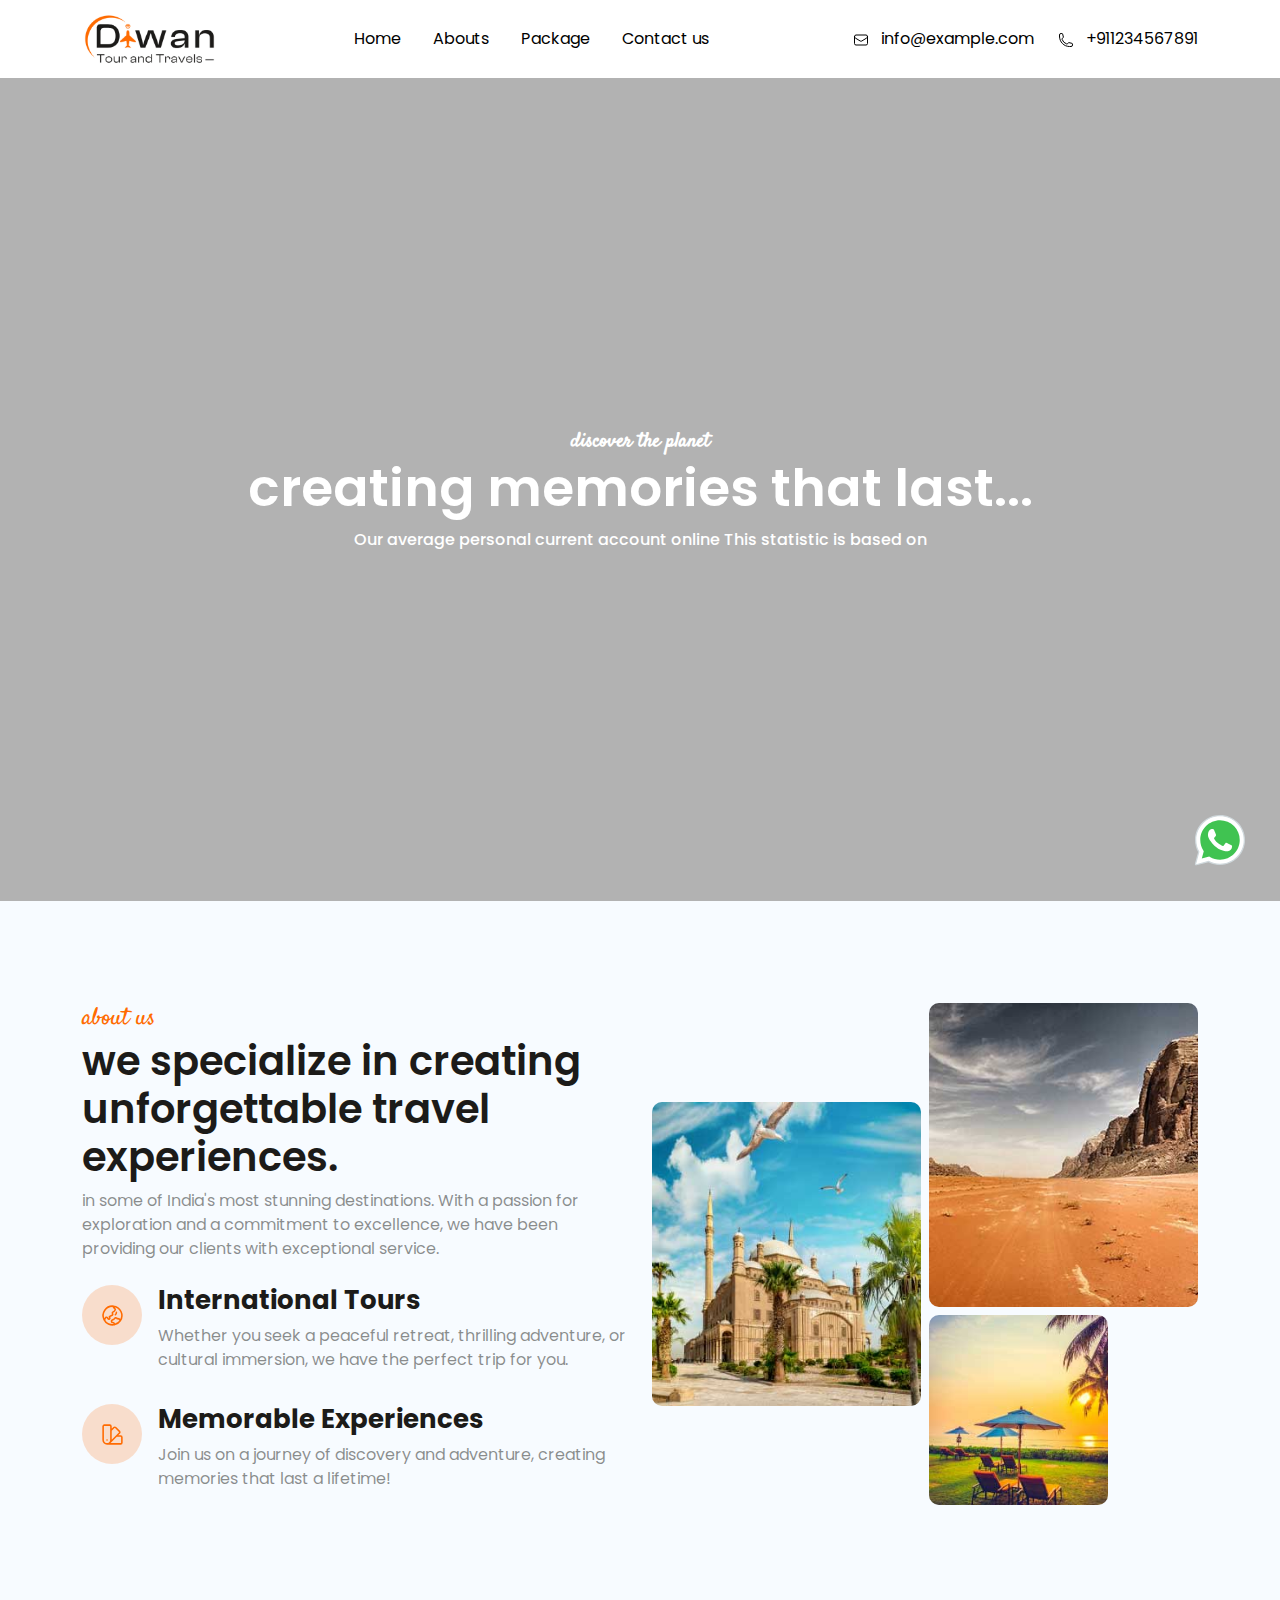
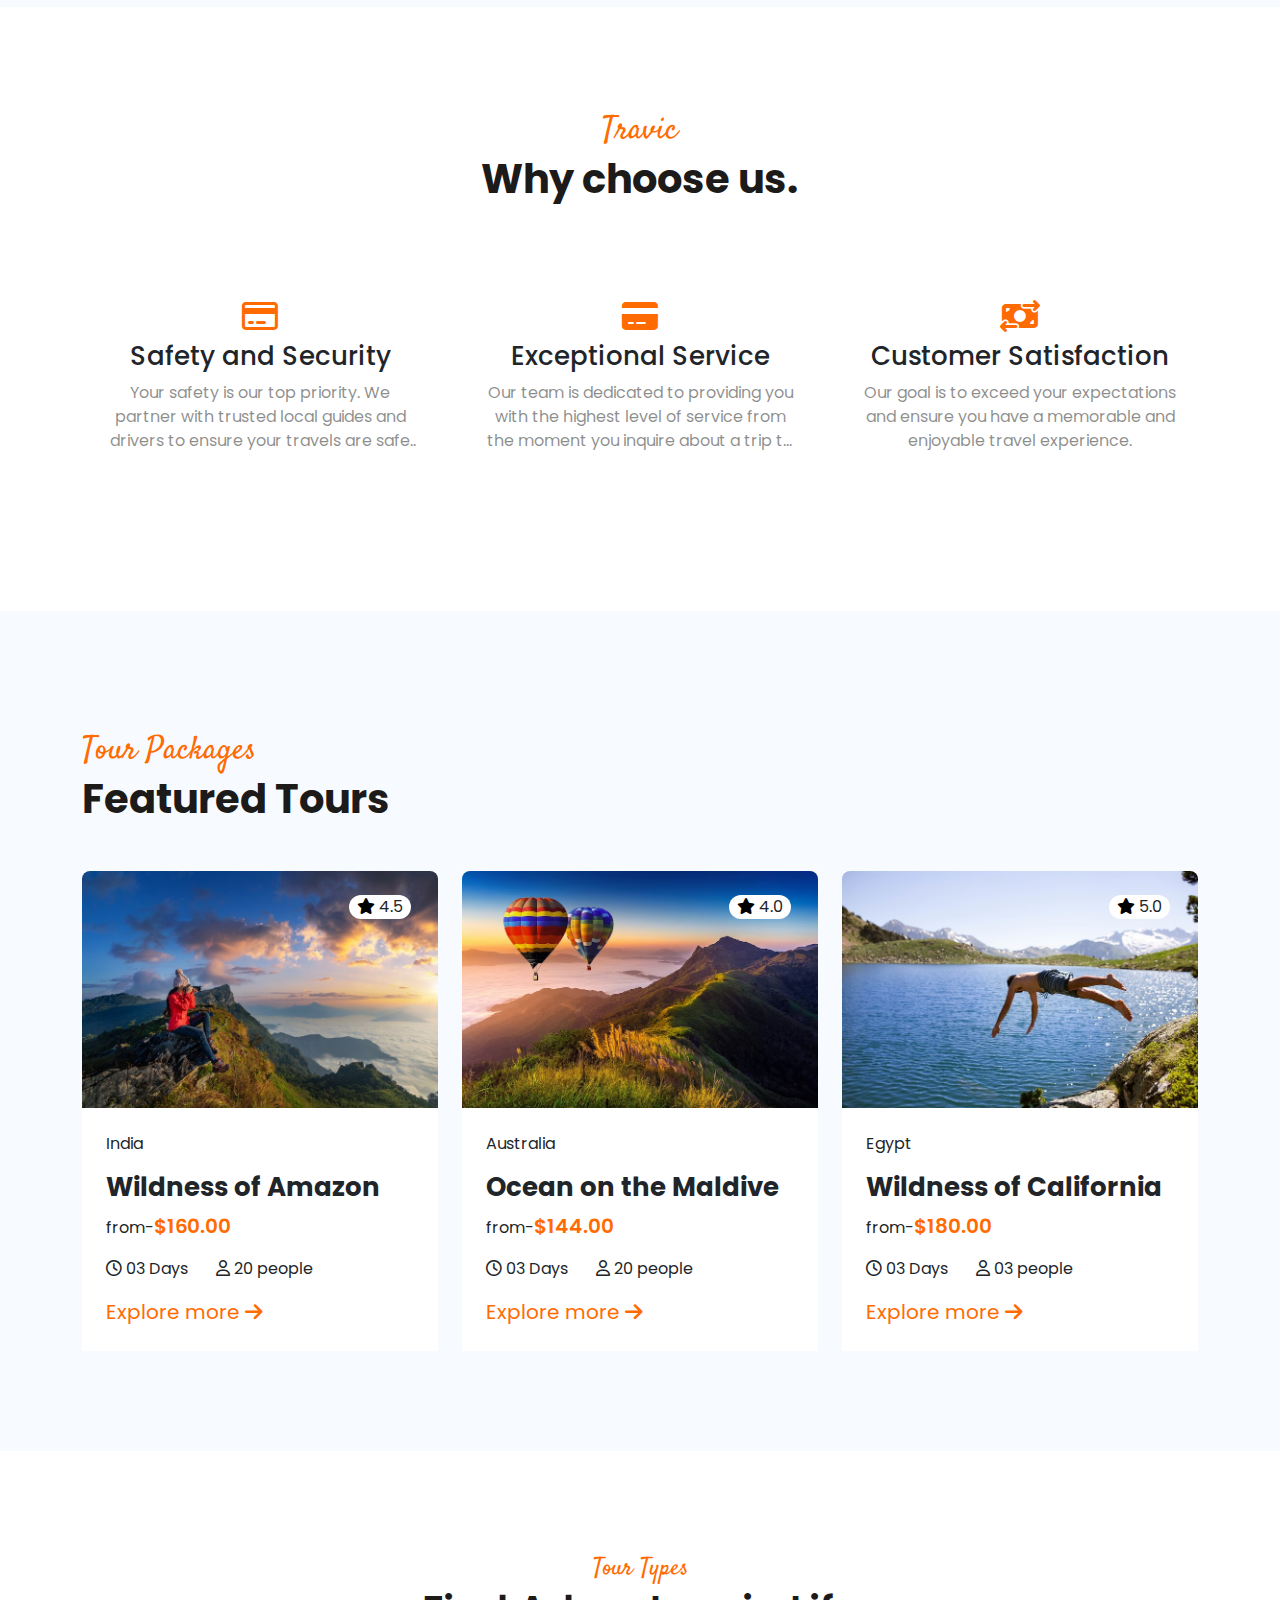
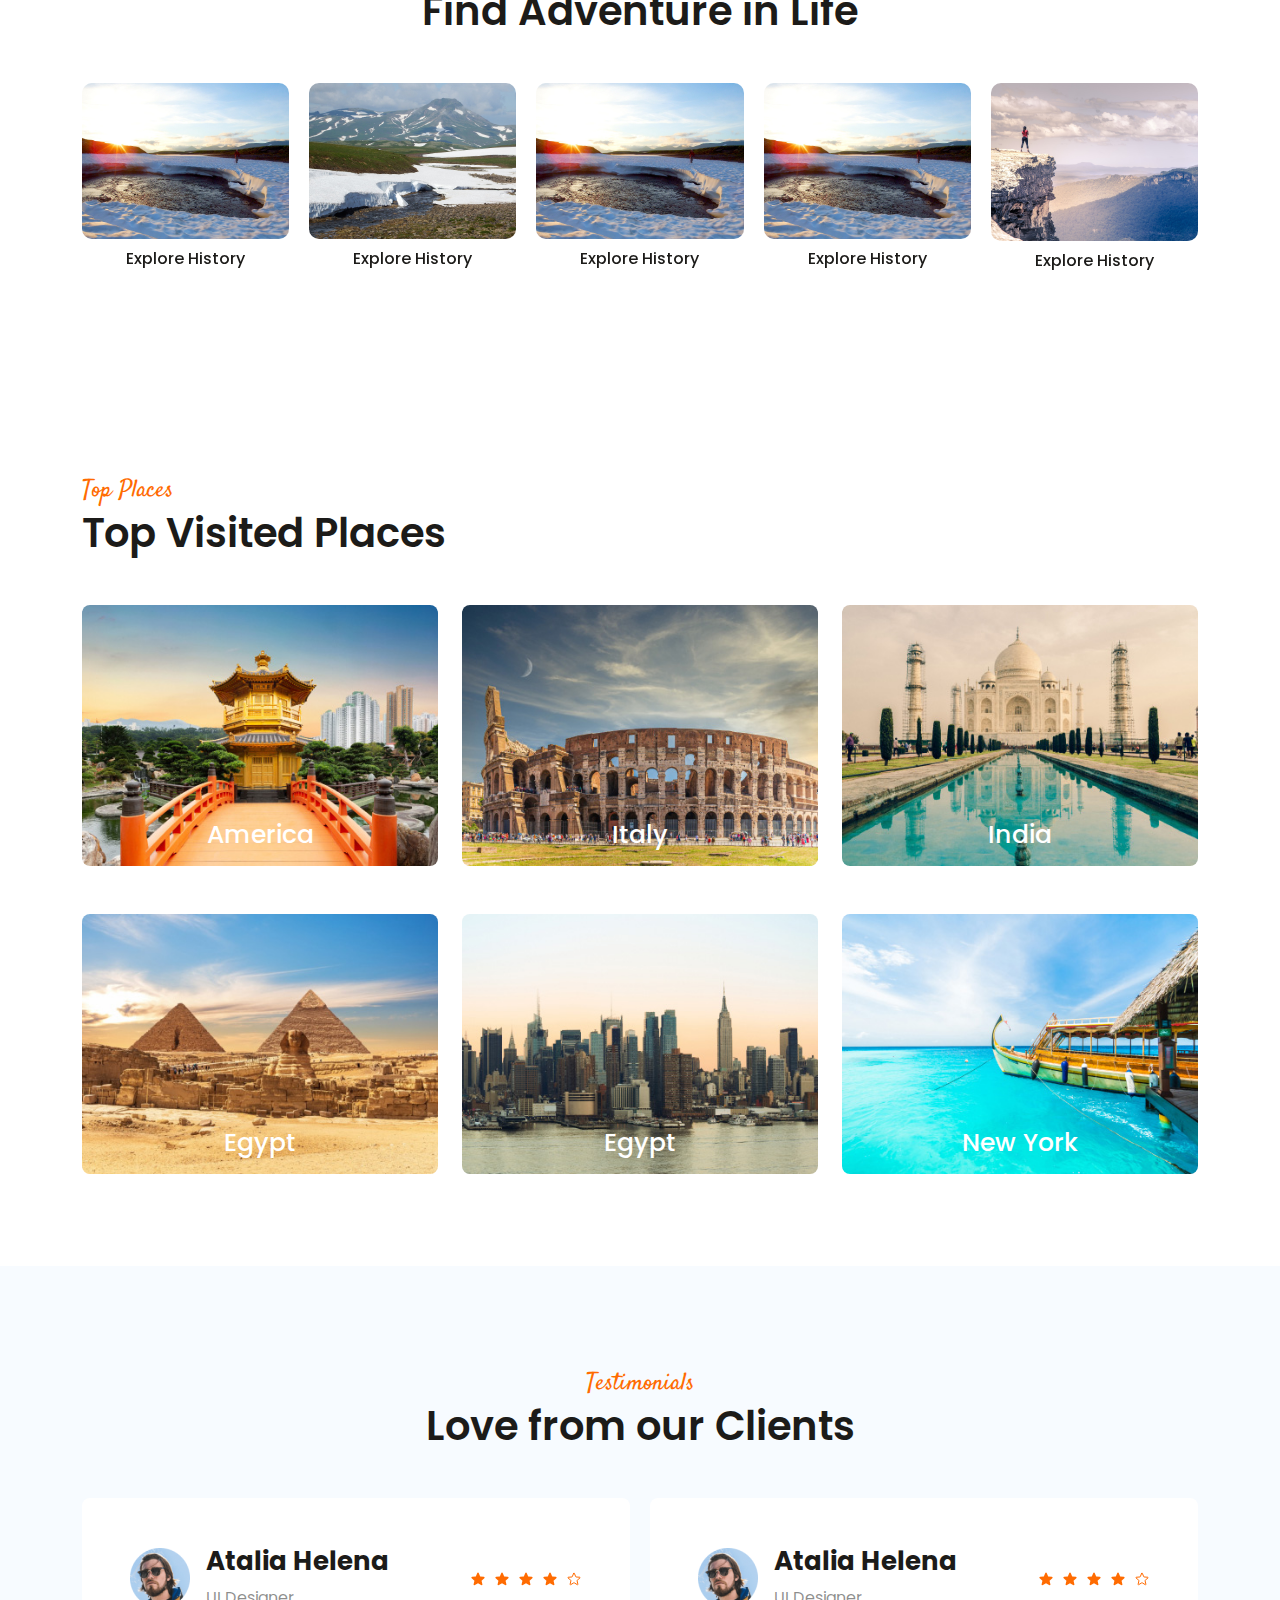
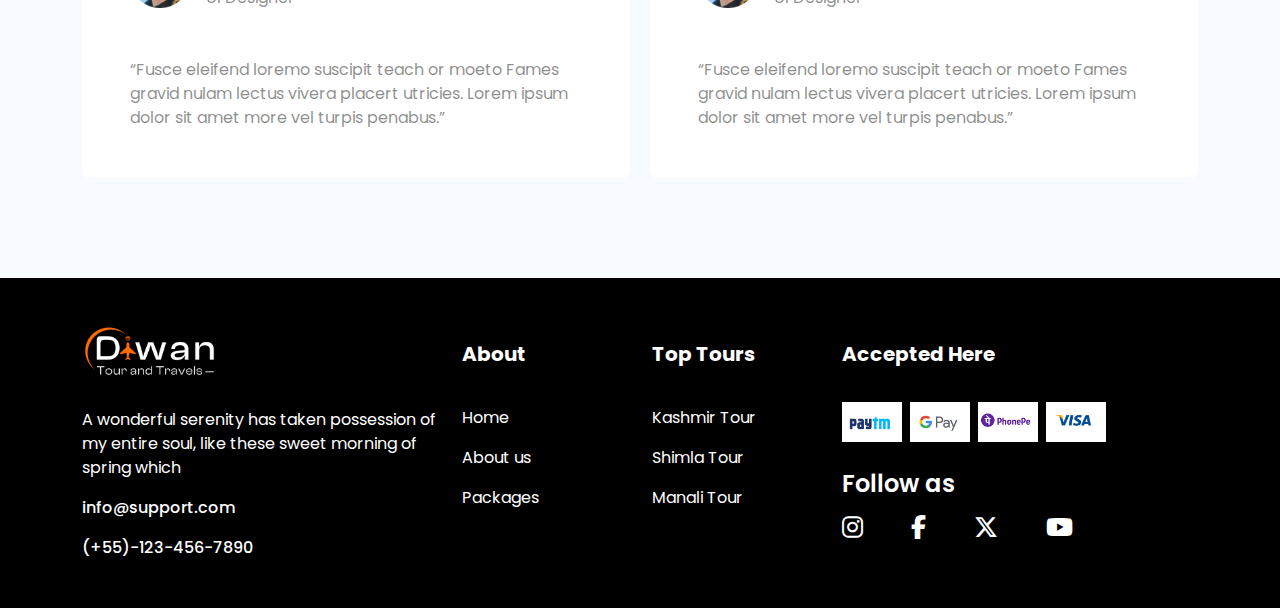
==== index.html @ 0f327048 "paid-work" ====
<!DOCTYPE html>
<html>
  <head>
    <meta charset="UTF-8" />
    <meta name="viewport" content="width=device-width, initial-scale=1.0" />
    <meta name="description" content="tour & travle" />
    <title>Tour & travle</title>
    <link rel="stylesheet" href="css/bootstrap.min.css" />
    <link rel="stylesheet" href="css/style.css" />
    <link
      rel="stylesheet"
      href="https://cdn.jsdelivr.net/npm/swiper@11/swiper-bundle.min.css"
    />
    <link rel="preconnect" href="https://fonts.googleapis.com" />
    <link rel="preconnect" href="https://fonts.gstatic.com" crossorigin />
    <link
      href="https://fonts.googleapis.com/css2?family=Poppins:ital,wght@0,100;0,200;0,300;0,400;0,500;0,600;0,700;0,800;0,900;1,100;1,200;1,300;1,400;1,500;1,600;1,700;1,800;1,900&family=Satisfy&display=swap"
      rel="stylesheet"
    />

    <link
      rel="stylesheet"
      href="https://cdnjs.cloudflare.com/ajax/libs/font-awesome/6.4.2/css/all.min.css"
    />
    <link rel="icon" href="images/fevicon.png" />
  </head>
  <body>
    <!-- header start -->
    <header class="position-sticky top-0 z-3 bg-white">
      <div class="container">
        <nav class="navbar navbar-expand-lg navbar-light p-0">
          <a class="navbar-brand" href=".">
            <img
              src="images/Diwan-Tour-and-travels-Final-Logo.jpg"
              alt="Your Logo"
              class="logo"
            />
          </a>
          <button
            class="navbar-toggler"
            type="button"
            data-bs-toggle="collapse"
            data-bs-target="#navbarNav"
            aria-controls="navbarNav"
            aria-expanded="false"
            aria-label="Toggle navigation"
          >
            <span class="navbar-toggler-icon bg-white"></span>
          </button>
          <div
            class="collapse navbar-collapse justify-content-end"
            id="navbarNav"
          >
            <ul class="navbar-nav mx-auto column-gap-3">
              <li class="nav-item navi-focu">
                <a
                  class="nav-link fs-6 py-lg-4 py-3 text-black text-hov-ora"
                  href="."
                  >Home</a
                >
              </li>
              <li class="nav-item navi-focu">
                <a
                  class="nav-link fs-6 py-lg-4 py-3 text-black text-hov-ora"
                  href="./about-us.html"
                  >Abouts</a
                >
              </li>
              <li class="nav-item navi-focu">
                <a
                  class="nav-link fs-6 py-lg-4 py-3 text-black text-hov-ora"
                  href="./package.html"
                  >Package</a
                >
              </li>
              <li class="nav-item navi-focu">
                <a
                  class="nav-link fs-6 py-lg-4 py-3 text-black text-hov-ora"
                  href="./contact.html"
                  >Contact us</a
                >
              </li>
            </ul>
            <a href="#" class="text-black fs-6 ps-lg-4 ps-3 text-hov-ora"
              ><svg
                data-slot="icon"
                fill="none"
                stroke-width="1.5"
                stroke="currentColor"
                viewBox="0 0 24 24"
                xmlns="http://www.w3.org/2000/svg"
                width="16"
                height="16"
                aria-hidden="true"
                class="me-2"
              >
                <path
                  stroke-linecap="round"
                  stroke-linejoin="round"
                  d="M21.75 6.75v10.5a2.25 2.25 0 0 1-2.25 2.25h-15a2.25 2.25 0 0 1-2.25-2.25V6.75m19.5 0A2.25 2.25 0 0 0 19.5 4.5h-15a2.25 2.25 0 0 0-2.25 2.25m19.5 0v.243a2.25 2.25 0 0 1-1.07 1.916l-7.5 4.615a2.25 2.25 0 0 1-2.36 0L3.32 8.91a2.25 2.25 0 0 1-1.07-1.916V6.75"
                ></path>
              </svg>
              info@example.com</a
            >
            <a href="#" class="text-black fs-6 ps-lg-4 ps-3 text-hov-ora"
              ><svg
                xmlns="http://www.w3.org/2000/svg"
                fill="none"
                viewBox="0 0 24 24"
                stroke-width="1.5"
                stroke="currentColor"
                class="me-2"
                width="16"
                height="16"
              >
                <path
                  stroke-linecap="round"
                  stroke-linejoin="round"
                  d="M2.25 6.75c0 8.284 6.716 15 15 15h2.25a2.25 2.25 0 0 0 2.25-2.25v-1.372c0-.516-.351-.966-.852-1.091l-4.423-1.106c-.44-.11-.902.055-1.173.417l-.97 1.293c-.282.376-.769.542-1.21.38a12.035 12.035 0 0 1-7.143-7.143c-.162-.441.004-.928.38-1.21l1.293-.97c.363-.271.527-.734.417-1.173L6.963 3.102a1.125 1.125 0 0 0-1.091-.852H4.5A2.25 2.25 0 0 0 2.25 4.5v2.25Z"
                />
              </svg>
              +911234567891</a
            >
          </div>
        </nav>
      </div>
    </header>
    <!-- hero section start -->
    <section class="bg-img-1 position-relative">
      <div>
        <!-- <div class="swiper mySwiper">
          <div class="swiper-wrapper">
            <div class="swiper-slide">
              <div
                class="d-flex hei-100 justify-content-center align-items-center"
              >
                <div class="text-center">
                  <span class="fs-5 fw-semibold text-white"
                    >discover the planet</span
                  >
                  <p class="fs-50 fw-semibold mb-2 text-white">
                    creating memories that last...
                  </p>
                  <p class="fs-6 fw-medium mb-0 text-white">
                    Our average personal current account online This statistic
                    is based on
                  </p>
                </div>
              </div>
            </div>
            <div class="swiper-slide">
              <div
                class="d-flex hei-100 justify-content-center align-items-center"
              >
                <div class="text-center">
                  <span class="fs-5 fw-semibold text-white"
                    >discover the planet</span
                  >
                  <p class="fs-50 fw-semibold mb-2 text-white">
                    creating memories that last...
                  </p>
                  <p class="fs-6 fw-medium mb-0 text-white">
                    Our average personal current account online This statistic
                    is based on
                  </p>
                </div>
              </div>
            </div>
            <div class="swiper-slide">
              <div
                class="d-flex hei-100 justify-content-center align-items-center"
              >
                <div class="text-center">
                  <span class="fs-5 fw-semibold text-white"
                    >discover the planet</span
                  >
                  <p class="fs-50 fw-semibold mb-2 text-white">
                    creating memories that last...
                  </p>
                  <p class="fs-6 fw-medium mb-0 text-white">
                    Our average personal current account online This statistic
                    is based on
                  </p>
                </div>
              </div>
            </div>
            <div class="swiper-slide">
              <div
                class="d-flex hei-100 justify-content-center align-items-center"
              >
                <div class="text-center">
                  <span class="fs-5 fw-semibold text-white"
                    >discover the planet</span
                  >
                  <p class="fs-50 fw-semibold mb-2 text-white">
                    creating memories that last...
                  </p>
                  <p class="fs-6 fw-medium mb-0 text-white">
                    Our average personal current account online This statistic
                    is based on
                  </p>
                </div>
              </div>
            </div>
            <div class="swiper-slide">
              <div
                class="d-flex hei-100 justify-content-center align-items-center"
              >
                <div class="text-center">
                  <span class="fs-5 fw-semibold text-white"
                    >discover the planet</span
                  >
                  <p class="fs-50 fw-semibold mb-2 text-white">
                    creating memories that last...
                  </p>
                  <p class="fs-6 fw-medium mb-0 text-white">
                    Our average personal current account online This statistic
                    is based on
                  </p>
                </div>
              </div>
            </div>
          </div>
        </div> -->
        <div
          class="d-flex hei-100 justify-content-center align-items-center position-relative z-2"
        >
          <div class="text-center">
            <span class="fs-5 fw-semibold text-white second-font"
              >discover the planet</span
            >
            <h1 class="fw-semibold mb-2 text-white h1">
              creating memories that last...
            </h1>
            <p class="fs-6 fw-medium mb-0 text-white">
              Our average personal current account online This statistic is
              based on
            </p>
          </div>
        </div>
      </div>
    </section>
    <!-- section 2 start -->
    <section class="py-100 bg-blue">
      <div class="container">
        <div class="row align-items-center">
          <div class="col-xl-6 col-lg-6 col-md-6 col-sm-12 col-12">
            <p class="mb-0 fs-4 fw-normal pri-orange second-font">about us</p>
            <h2 class="h2 sec-black fw-semibold">
              we specialize in creating unforgettable travel experiences.
            </h2>
            <p class="sec-black-5 mb-0 fw-normal">
              in some of India's most stunning destinations. With a passion for
              exploration and a commitment to excellence, we have been providing
              our clients with exceptional service.
            </p>
            <div class="mt-4">
              <div class="d-flex gap-3">
                <div
                  class="cir-60 bg-ornage-6 text-center rounded-circle cir-hei col-4"
                >
                  <svg
                    xmlns="http://www.w3.org/2000/svg"
                    fill="none"
                    viewBox="0 0 24 24"
                    stroke-width="1.5"
                    stroke="currentColor"
                    width="25"
                    height="25"
                    class="pri-orange"
                  >
                    <path
                      stroke-linecap="round"
                      stroke-linejoin="round"
                      d="M12.75 3.03v.568c0 .334.148.65.405.864l1.068.89c.442.369.535 1.01.216 1.49l-.51.766a2.25 2.25 0 0 1-1.161.886l-.143.048a1.107 1.107 0 0 0-.57 1.664c.369.555.169 1.307-.427 1.605L9 13.125l.423 1.059a.956.956 0 0 1-1.652.928l-.679-.906a1.125 1.125 0 0 0-1.906.172L4.5 15.75l-.612.153M12.75 3.031a9 9 0 0 0-8.862 12.872M12.75 3.031a9 9 0 0 1 6.69 14.036m0 0-.177-.529A2.25 2.25 0 0 0 17.128 15H16.5l-.324-.324a1.453 1.453 0 0 0-2.328.377l-.036.073a1.586 1.586 0 0 1-.982.816l-.99.282c-.55.157-.894.702-.8 1.267l.073.438c.08.474.49.821.97.821.846 0 1.598.542 1.865 1.345l.215.643m5.276-3.67a9.012 9.012 0 0 1-5.276 3.67m0 0a9 9 0 0 1-10.275-4.835M15.75 9c0 .896-.393 1.7-1.016 2.25"
                    />
                  </svg>
                </div>
                <div>
                  <h3 class="sec-black h3 fw-bold">International Tours</h3>
                  <p class="sec-black-5 fs-6 fw-normal">
                    Whether you seek a peaceful retreat, thrilling adventure, or
                    cultural immersion, we have the perfect trip for you.
                  </p>
                </div>
              </div>
              <div class="d-flex gap-3 mt-3">
                <div
                  class="cir-60 bg-ornage-6 text-center rounded-circle cir-hei col-4"
                >
                  <svg
                    xmlns="http://www.w3.org/2000/svg"
                    fill="none"
                    viewBox="0 0 24 24"
                    stroke-width="1.5"
                    stroke="currentColor"
                    width="25"
                    height="25"
                    class="pri-orange"
                  >
                    <path
                      stroke-linecap="round"
                      stroke-linejoin="round"
                      d="M4.098 19.902a3.75 3.75 0 0 0 5.304 0l6.401-6.402M6.75 21A3.75 3.75 0 0 1 3 17.25V4.125C3 3.504 3.504 3 4.125 3h5.25c.621 0 1.125.504 1.125 1.125v4.072M6.75 21a3.75 3.75 0 0 0 3.75-3.75V8.197M6.75 21h13.125c.621 0 1.125-.504 1.125-1.125v-5.25c0-.621-.504-1.125-1.125-1.125h-4.072M10.5 8.197l2.88-2.88c.438-.439 1.15-.439 1.59 0l3.712 3.713c.44.44.44 1.152 0 1.59l-2.879 2.88M6.75 17.25h.008v.008H6.75v-.008Z"
                    />
                  </svg>
                </div>
                <div>
                  <h3 class="sec-black h3 fw-bold">Memorable Experiences</h3>
                  <p class="sec-black-5 fs-6 fw-normal">
                    Join us on a journey of discovery and adventure, creating
                    memories that last a lifetime!
                  </p>
                </div>
              </div>
            </div>
          </div>
          <div class="col-xl-6 col-lg-6 col-md-6 col-sm-12 col-12">
            <div class="d-flex gap-2 align-items-center">
              <div class="overflow-none rounded-10">
                <img
                  src="images/about-1.jpg"
                  alt="about-1"
                  class="img-fluid img-scale"
                />
              </div>
              <div>
                <div class="overflow-none rounded-10">
                  <img
                    src="images/about-2.jpg"
                    alt="about-2"
                    class="img-fluid img-scale"
                  />
                </div>
                <div class="overflow-none mt-2 rounded-10 col-8">
                  <img
                    src="images/about-3.jpg"
                    alt="about-3"
                    class="img-fluid img-scale"
                  />
                </div>
              </div>
            </div>
          </div>
        </div>
      </div>
    </section>
    <!-- section 3 stat -->
    <section class="py-100">
      <div class="container">
        <div class="col-xl-5 mx-auto Product text-center">
          <p class="fs-2 pri-orange second-font mb-0">Travic</p>
          <h2 class="h2 sec-black mb-0 fw-bold">Why choose us.</h2>
        </div>
        <div class="row">
          <div class="col-xl-4 col-lg-4 col-md-4 col-sm-12 col-12">
            <div class="box mt-5 text-center">
              <a href="#" class="pri-orange fs-2 fw-bold"
                ><i class="fa-regular fa-credit-card"></i
              ></a>
              <h3 class="second-black h3">Safety and Security</h3>
              <p class="sec-black-5 fs-6 word-clip">
                Your safety is our top priority. We partner with trusted local
                guides and drivers to ensure your travels are safe and secure.
              </p>
            </div>
          </div>
          <div class="col-xl-4 col-lg-4 col-md-4 col-sm-12 col-12">
            <div class="box mt-5 text-center">
              <a href="#" class="pri-orange fs-2 fw-bold"
                ><i class="fa-solid fa-credit-card"></i
              ></a>
              <h3 class="second-black h3">Exceptional Service</h3>
              <p class="sec-black-5 fs-6 word-clip">
                Our team is dedicated to providing you with the highest level of
                service from the moment you inquire about a trip to the time you
                return home
              </p>
            </div>
          </div>
          <div class="col-xl-4 col-lg-4 col-md-4 col-sm-12 col-12">
            <div class="box mt-5 text-center">
              <a href="#" class="pri-orange fs-2 fw-bold"
                ><i class="fa-solid fa-money-bill-transfer"></i
              ></a>
              <h3 class="second-black h3">Customer Satisfaction</h3>
              <p class="sec-black-5 fs-6 word-clip">
                Our goal is to exceed your expectations and ensure you have a
                memorable and enjoyable travel experience.
              </p>
            </div>
          </div>
        </div>
      </div>
    </section>
    <!-- section 4 start -->
    <section class="py-100 bg-blue">
      <div class="container">
        <div class="content">
          <p class="fs-2 pri-orange mb-0 mt-3 second-font">Tour Packages</p>
          <h2 class="h2 sec-black mb-5 fw-bold">Featured Tours</h2>
        </div>
        <div class="row row-gap-3">
          <div class="col-xl-4 col-lg-4 col-md-6 col-sm-12 col-12">
            <div class="card-body bg-white position-relative">
              <div class="card border-0">
                <div class="overflow-none rounded-top-3">
                  <img
                    src="images/traveller-sitting-rock-holding-camera-take-photo-doi-pha-mon-mountains-chiang-rai-thailand_335224-1078.jpg"
                    alt=""
                    class="img-fluid img-scale"
                  />
                </div>
                <div class="p-4">
                  <p class="fs-6">India</p>
                  <h3 class="h3 second-black fw-bold">Wildness of Amazon</h3>
                  <p class="fs-6 second-black-5 mb-3">
                    from-<span class="pri-orange fs-5 fw-semibold"
                      >$160.00</span
                    >
                  </p>
                  <div>
                    <i class="fa-regular fa-clock"></i>
                    <span class="fs-6 -black-5">03 Days</span>
                    <i class="fa-regular fa-user ms-4"></i>
                    <span class="fs-6 -black-5 mb-3 d-inline-block"
                      >20 people</span
                    >
                  </div>
                  <a href="#" class="pri-orange fs-5"
                    >Explore more <i class="fa-solid fa-arrow-right"></i
                  ></a>
                  <div
                    class="bg-white position-absolute rounded-pill px-2 button"
                  >
                    <a href="#"><i class="fa-solid fa-star text-black"></i></a>
                    <span class="fs-6">4.5</span>
                  </div>
                </div>
              </div>
            </div>
          </div>
          <div class="col-xl-4 col-lg-4 col-md-6 col-sm-12 col-12">
            <div class="card-body bg-white position-relative">
              <div class="card border-0">
                <div class="overflow-none rounded-top-3">
                  <img
                    src="images/landscape-morning-fog-mountains-with-hot-air-balloons-sunrise_335224-794.avif"
                    alt=""
                    class="img-fluid img-scale"
                  />
                </div>
                <div class="p-4">
                  <p class="fs-6">Australia</p>
                  <h3 class="h3 second-black fw-bold">Ocean on the Maldive</h3>
                  <p class="fs-6 second-black-5 mb-3">
                    from-<span class="pri-orange fs-5 fw-semibold"
                      >$144.00</span
                    >
                  </p>
                  <div>
                    <i class="fa-regular fa-clock"></i>
                    <span class="fs-6 -black-5">03 Days</span>
                    <i class="fa-regular fa-user ms-4"></i>
                    <span class="fs-6 -black-5 mb-3 d-inline-block"
                      >20 people</span
                    >
                  </div>
                  <a href="#" class="pri-orange fs-5"
                    >Explore more <i class="fa-solid fa-arrow-right"></i
                  ></a>
                  <div
                    class="bg-white position-absolute rounded-pill px-2 button"
                  >
                    <a href="#"><i class="fa-solid fa-star text-black"></i></a>
                    <span class="fs-6">4.0</span>
                  </div>
                </div>
              </div>
            </div>
          </div>
          <div class="col-xl-4 col-lg-4 col-md-6 col-sm-12 col-12">
            <div class="card-body bg-white position-relative">
              <div class="card border-0">
                <div class="overflow-none rounded-top-3">
                  <img
                    src="images/male-jumping-into-lake-with-high-rocky-mountains_181624-46256.jpg"
                    alt=""
                    class="img-fluid img-scale"
                  />
                </div>
                <div class="p-4">
                  <p class="fs-6">Egypt</p>
                  <h3 class="h3 second-black fw-bold">
                    Wildness of California
                  </h3>
                  <p class="fs-6 second-black-5 mb-3">
                    from-<span class="pri-orange fs-5 fw-semibold"
                      >$180.00</span
                    >
                  </p>
                  <div>
                    <i class="fa-regular fa-clock"></i>
                    <span class="fs-6 -black-5">03 Days</span>
                    <i class="fa-regular fa-user ms-4"></i>
                    <span class="fs-6 -black-5 mb-3 d-inline-block"
                      >03 people</span
                    >
                  </div>
                  <a href="#" class="pri-orange fs-5"
                    >Explore more <i class="fa-solid fa-arrow-right"></i
                  ></a>
                  <div
                    class="bg-white position-absolute rounded-pill px-2 button"
                  >
                    <a href="#"><i class="fa-solid fa-star text-black"></i></a>
                    <span class="fs-6">5.0</span>
                  </div>
                </div>
              </div>
            </div>
          </div>
        </div>
      </div>
    </section>
    <!-- section 5 start -->
    <section class="py-100">
      <div class="container">
        <div class="text-center mb-5">
          <span class="fs-4 fw-normal pri-orange second-font">Tour Types</span>
          <h2 class="h2 sec-black fw-semibold">Find Adventure in Life</h2>
        </div>
        <div class="swiper myslider-2">
          <div class="swiper-wrapper">
            <div class="swiper-slide">
              <div>
                <div class="overflow-none rounded-10 object-fit-cover">
                  <img
                    src="images/slide-7.jpg"
                    alt="slide-img"
                    class="img-fluid img-scale"
                  />
                </div>
                <p class="sec-black fs-6 fw-medium mb-0 text-center pt-2">
                  Explore History
                </p>
              </div>
            </div>
            <div class="swiper-slide">
              <div>
                <div class="overflow-none rounded-10 object-fit-cover">
                  <img
                    src="images/slide-6.jpg"
                    alt="slide-img"
                    class="img-fluid img-scale"
                  />
                </div>
                <p class="sec-black fs-6 fw-medium mb-0 text-center pt-2">
                  Explore History
                </p>
              </div>
            </div>
            <div class="swiper-slide">
              <div>
                <div class="overflow-none rounded-10 object-fit-cover">
                  <img
                    src="images/slide-7.jpg"
                    alt="slide-img"
                    class="img-fluid img-scale"
                  />
                </div>
                <p class="sec-black fs-6 fw-medium mb-0 text-center pt-2">
                  Explore History
                </p>
              </div>
            </div>
            <div class="swiper-slide">
              <div>
                <div class="overflow-none rounded-10 object-fit-cover">
                  <img
                    src="images/slide-7.jpg"
                    alt="slide-img"
                    class="img-fluid img-scale"
                    class
                  />
                </div>
                <p class="sec-black fs-6 fw-medium mb-0 text-center pt-2">
                  Explore History
                </p>
              </div>
            </div>
            <div class="swiper-slide">
              <div>
                <div class="overflow-none rounded-10 object-fit-cover">
                  <img
                    src="images/slide-4.jpg"
                    alt="slide-img"
                    class="img-fluid img-scale"
                  />
                </div>
                <p class="sec-black fs-6 fw-medium mb-0 text-center pt-2">
                  Explore History
                </p>
              </div>
            </div>
            <div class="swiper-slide">
              <div>
                <div class="overflow-none rounded-10 object-fit-cover">
                  <img
                    src="images/slide-8.jpg"
                    alt="slide-img"
                    class="img-fluid img-scale"
                  />
                </div>
                <p class="sec-black fs-6 fw-medium mb-0 text-center pt-2">
                  Explore History
                </p>
              </div>
            </div>
            <div class="swiper-slide">
              <div>
                <div class="overflow-none rounded-10 object-fit-cover">
                  <img
                    src="images/slide-7.jpg"
                    alt="slide-img"
                    class="img-fluid img-scale"
                  />
                </div>
                <p class="sec-black fs-6 fw-medium mb-0 text-center pt-2">
                  Explore History
                </p>
              </div>
            </div>
            <div class="swiper-slide">
              <div>
                <div class="overflow-none rounded-10 object-fit-cover">
                  <img
                    src="images/slide-6.jpg"
                    alt="slide-img"
                    class="img-fluid img-scale"
                  />
                </div>
                <p class="sec-black fs-6 fw-medium mb-0 text-center pt-2">
                  Explore History
                </p>
              </div>
            </div>
            <div class="swiper-slide">
              <div>
                <div class="overflow-none rounded-10 object-fit-cover">
                  <img
                    src="images/slide-7.jpg"
                    alt="slide-img"
                    class="img-fluid img-scale"
                  />
                </div>
                <p class="sec-black fs-6 fw-medium mb-0 text-center pt-2">
                  Explore History
                </p>
              </div>
            </div>
          </div>
          <!-- <div class="swiper-pagination"></div> -->
        </div>
      </div>
    </section>
    <!-- section 6 start -->
    <section class="py-100">
      <div class="container">
        <div class="mb-5">
          <span class="fs-4 fw-normal pri-orange second-font">Top Places</span>
          <h2 class="h2 sec-black fw-semibold">Top Visited Places</h2>
        </div>
        <div class="row row-gap-3">
          <div class="col-xl-4 col-lg-6 col-md-6 col-sm-6 col-12">
            <div>
              <div class="overflow-none rounded-3">
                <img
                  src="images/place-1.jpg"
                  alt=""
                  class="img-fluid img-scale"
                />
              </div>
              <h4
                class="text-white h4 text-center Visited z-0 position-relative"
              >
                America
              </h4>
            </div>
          </div>
          <div class="col-xl-4 col-lg-6 col-md-6 col-sm-6 col-12">
            <div>
              <div class="overflow-none rounded-3">
                <img
                  src="images/place-2.jpg"
                  alt=""
                  class="img-fluid img-scale"
                />
              </div>
              <h4
                class="text-white h4 text-center Visited z-0 position-relative"
              >
                Italy
              </h4>
            </div>
          </div>
          <div class="col-xl-4 col-lg-6 col-md-6 col-sm-6 col-12">
            <div class="mb-5">
              <div class="overflow-none rounded-3">
                <img
                  src="images/place-3.jpg"
                  alt=""
                  class="img-fluid img-scale"
                />
              </div>
              <h4
                class="text-white h4 text-center Visited z-0 position-relative"
              >
                India
              </h4>
            </div>
          </div>
          <div class="col-xl-4 col-lg-6 col-md-6 col-sm-6 col-12">
            <div>
              <div class="overflow-none rounded-3">
                <img
                  src="images/place-4.jpg"
                  alt=""
                  class="img-fluid img-scale"
                />
              </div>
              <h4
                class="text-white h4 text-center Visited z-0 position-relative"
              >
                Egypt
              </h4>
            </div>
          </div>
          <div class="col-xl-4 col-lg-6 col-md-6 col-sm-6 col-12">
            <div>
              <div class="overflow-none rounded-3">
                <img
                  src="images/place-5.jpg"
                  alt=""
                  class="img-fluid img-scale"
                />
              </div>
              <h4
                class="text-white h4 text-center Visited z-0 position-relative"
              >
                Egypt
              </h4>
            </div>
          </div>
          <div class="col-xl-4 col-lg-6 col-md-6 col-sm-6 col-12">
            <div>
              <div class="overflow-none rounded-3">
                <img
                  src="images/place-6.jpg"
                  alt=""
                  class="img-fluid img-scale"
                />
              </div>
              <h4
                class="text-white h4 text-center Visited z-0 position-relative"
              >
                New York
              </h4>
            </div>
          </div>
        </div>
      </div>
    </section>
    <!-- section 7 start -->
    <section class="py-100 bg-blue">
      <div class="container">
        <div class="text-center mb-5">
          <span class="fs-4 fw-normal pri-orange second-font"
            >Testimonials</span
          >
          <h2 class="h2 sec-black fw-semibold">Love from our Clients</h2>
        </div>

        <div class="swiper mySlide-3">
          <div class="swiper-wrapper">
            <div class="swiper-slide">
              <div class="p-5 bg-white rounded-3">
                <div
                  class="d-flex align-items-center justify-content-between flex-wrap flex-sm-nowrap"
                >
                  <div class="d-flex align-items-center gap-3">
                    <div class="rounded-circle">
                      <img
                        src="images/profile-1.png"
                        alt="profile-img"
                        class="img-fluid"
                      />
                    </div>
                    <div>
                      <h3 class="sec-black h3 fw-bold mb-2">Atalia Helena</h3>
                      <p class="sec-black-5 fs-6 fw-normal mb-0">UI Designer</p>
                    </div>
                  </div>
                  <div class="d-flex align-items-center gap-2 mt-3 mt-sm-0">
                    <span
                      ><svg
                        xmlns="http://www.w3.org/2000/svg"
                        viewBox="0 0 24 24"
                        fill="currentColor"
                        width="16"
                        heigth="16"
                        class="pri-orange"
                      >
                        <path
                          fill-rule="evenodd"
                          d="M10.788 3.21c.448-1.077 1.976-1.077 2.424 0l2.082 5.006 5.404.434c1.164.093 1.636 1.545.749 2.305l-4.117 3.527 1.257 5.273c.271 1.136-.964 2.033-1.96 1.425L12 18.354 7.373 21.18c-.996.608-2.231-.29-1.96-1.425l1.257-5.273-4.117-3.527c-.887-.76-.415-2.212.749-2.305l5.404-.434 2.082-5.005Z"
                          clip-rule="evenodd"
                        />
                      </svg>
                    </span>
                    <span
                      ><svg
                        xmlns="http://www.w3.org/2000/svg"
                        viewBox="0 0 24 24"
                        fill="currentColor"
                        width="16"
                        heigth="16"
                        class="pri-orange"
                      >
                        <path
                          fill-rule="evenodd"
                          d="M10.788 3.21c.448-1.077 1.976-1.077 2.424 0l2.082 5.006 5.404.434c1.164.093 1.636 1.545.749 2.305l-4.117 3.527 1.257 5.273c.271 1.136-.964 2.033-1.96 1.425L12 18.354 7.373 21.18c-.996.608-2.231-.29-1.96-1.425l1.257-5.273-4.117-3.527c-.887-.76-.415-2.212.749-2.305l5.404-.434 2.082-5.005Z"
                          clip-rule="evenodd"
                        />
                      </svg>
                    </span>
                    <span
                      ><svg
                        xmlns="http://www.w3.org/2000/svg"
                        viewBox="0 0 24 24"
                        fill="currentColor"
                        width="16"
                        heigth="16"
                        class="pri-orange"
                      >
                        <path
                          fill-rule="evenodd"
                          d="M10.788 3.21c.448-1.077 1.976-1.077 2.424 0l2.082 5.006 5.404.434c1.164.093 1.636 1.545.749 2.305l-4.117 3.527 1.257 5.273c.271 1.136-.964 2.033-1.96 1.425L12 18.354 7.373 21.18c-.996.608-2.231-.29-1.96-1.425l1.257-5.273-4.117-3.527c-.887-.76-.415-2.212.749-2.305l5.404-.434 2.082-5.005Z"
                          clip-rule="evenodd"
                        />
                      </svg>
                    </span>
                    <span
                      ><svg
                        xmlns="http://www.w3.org/2000/svg"
                        viewBox="0 0 24 24"
                        fill="currentColor"
                        width="16"
                        heigth="16"
                        class="pri-orange"
                      >
                        <path
                          fill-rule="evenodd"
                          d="M10.788 3.21c.448-1.077 1.976-1.077 2.424 0l2.082 5.006 5.404.434c1.164.093 1.636 1.545.749 2.305l-4.117 3.527 1.257 5.273c.271 1.136-.964 2.033-1.96 1.425L12 18.354 7.373 21.18c-.996.608-2.231-.29-1.96-1.425l1.257-5.273-4.117-3.527c-.887-.76-.415-2.212.749-2.305l5.404-.434 2.082-5.005Z"
                          clip-rule="evenodd"
                        />
                      </svg>
                    </span>
                    <span
                      ><svg
                        xmlns="http://www.w3.org/2000/svg"
                        fill="none"
                        viewBox="0 0 24 24"
                        stroke-width="1.5"
                        stroke="currentColor"
                        width="16"
                        height="16px"
                        class="pri-orange"
                      >
                        <path
                          stroke-linecap="round"
                          stroke-linejoin="round"
                          d="M11.48 3.499a.562.562 0 0 1 1.04 0l2.125 5.111a.563.563 0 0 0 .475.345l5.518.442c.499.04.701.663.321.988l-4.204 3.602a.563.563 0 0 0-.182.557l1.285 5.385a.562.562 0 0 1-.84.61l-4.725-2.885a.562.562 0 0 0-.586 0L6.982 20.54a.562.562 0 0 1-.84-.61l1.285-5.386a.562.562 0 0 0-.182-.557l-4.204-3.602a.562.562 0 0 1 .321-.988l5.518-.442a.563.563 0 0 0 .475-.345L11.48 3.5Z"
                        />
                      </svg>
                    </span>
                  </div>
                </div>
                <p class="mb-0 fs-6 sec-black-5 fw-normal mt-5">
                  “Fusce eleifend loremo suscipit teach or moeto Fames gravid
                  nulam lectus vivera placert utricies. Lorem ipsum dolor sit
                  amet more vel turpis penabus.”
                </p>
              </div>
            </div>
            <div class="swiper-slide">
              <div class="p-5 bg-white rounded-3">
                <div
                  class="d-flex align-items-center justify-content-between flex-wrap flex-sm-nowrap"
                >
                  <div class="d-flex align-items-center gap-3">
                    <div class="rounded-circle">
                      <img
                        src="images/profile-1.png"
                        alt="profile-img"
                        class="img-fluid"
                      />
                    </div>
                    <div>
                      <h3 class="sec-black h3 fw-bold mb-2">Atalia Helena</h3>
                      <p class="sec-black-5 fs-6 fw-normal mb-0">UI Designer</p>
                    </div>
                  </div>
                  <div class="d-flex align-items-center gap-2 mt-3 mt-sm-0">
                    <span
                      ><svg
                        xmlns="http://www.w3.org/2000/svg"
                        viewBox="0 0 24 24"
                        fill="currentColor"
                        width="16"
                        heigth="16"
                        class="pri-orange"
                      >
                        <path
                          fill-rule="evenodd"
                          d="M10.788 3.21c.448-1.077 1.976-1.077 2.424 0l2.082 5.006 5.404.434c1.164.093 1.636 1.545.749 2.305l-4.117 3.527 1.257 5.273c.271 1.136-.964 2.033-1.96 1.425L12 18.354 7.373 21.18c-.996.608-2.231-.29-1.96-1.425l1.257-5.273-4.117-3.527c-.887-.76-.415-2.212.749-2.305l5.404-.434 2.082-5.005Z"
                          clip-rule="evenodd"
                        />
                      </svg>
                    </span>
                    <span
                      ><svg
                        xmlns="http://www.w3.org/2000/svg"
                        viewBox="0 0 24 24"
                        fill="currentColor"
                        width="16"
                        heigth="16"
                        class="pri-orange"
                      >
                        <path
                          fill-rule="evenodd"
                          d="M10.788 3.21c.448-1.077 1.976-1.077 2.424 0l2.082 5.006 5.404.434c1.164.093 1.636 1.545.749 2.305l-4.117 3.527 1.257 5.273c.271 1.136-.964 2.033-1.96 1.425L12 18.354 7.373 21.18c-.996.608-2.231-.29-1.96-1.425l1.257-5.273-4.117-3.527c-.887-.76-.415-2.212.749-2.305l5.404-.434 2.082-5.005Z"
                          clip-rule="evenodd"
                        />
                      </svg>
                    </span>
                    <span
                      ><svg
                        xmlns="http://www.w3.org/2000/svg"
                        viewBox="0 0 24 24"
                        fill="currentColor"
                        width="16"
                        heigth="16"
                        class="pri-orange"
                      >
                        <path
                          fill-rule="evenodd"
                          d="M10.788 3.21c.448-1.077 1.976-1.077 2.424 0l2.082 5.006 5.404.434c1.164.093 1.636 1.545.749 2.305l-4.117 3.527 1.257 5.273c.271 1.136-.964 2.033-1.96 1.425L12 18.354 7.373 21.18c-.996.608-2.231-.29-1.96-1.425l1.257-5.273-4.117-3.527c-.887-.76-.415-2.212.749-2.305l5.404-.434 2.082-5.005Z"
                          clip-rule="evenodd"
                        />
                      </svg>
                    </span>
                    <span
                      ><svg
                        xmlns="http://www.w3.org/2000/svg"
                        viewBox="0 0 24 24"
                        fill="currentColor"
                        width="16"
                        heigth="16"
                        class="pri-orange"
                      >
                        <path
                          fill-rule="evenodd"
                          d="M10.788 3.21c.448-1.077 1.976-1.077 2.424 0l2.082 5.006 5.404.434c1.164.093 1.636 1.545.749 2.305l-4.117 3.527 1.257 5.273c.271 1.136-.964 2.033-1.96 1.425L12 18.354 7.373 21.18c-.996.608-2.231-.29-1.96-1.425l1.257-5.273-4.117-3.527c-.887-.76-.415-2.212.749-2.305l5.404-.434 2.082-5.005Z"
                          clip-rule="evenodd"
                        />
                      </svg>
                    </span>
                    <span
                      ><svg
                        xmlns="http://www.w3.org/2000/svg"
                        fill="none"
                        viewBox="0 0 24 24"
                        stroke-width="1.5"
                        stroke="currentColor"
                        width="16"
                        height="16px"
                        class="pri-orange"
                      >
                        <path
                          stroke-linecap="round"
                          stroke-linejoin="round"
                          d="M11.48 3.499a.562.562 0 0 1 1.04 0l2.125 5.111a.563.563 0 0 0 .475.345l5.518.442c.499.04.701.663.321.988l-4.204 3.602a.563.563 0 0 0-.182.557l1.285 5.385a.562.562 0 0 1-.84.61l-4.725-2.885a.562.562 0 0 0-.586 0L6.982 20.54a.562.562 0 0 1-.84-.61l1.285-5.386a.562.562 0 0 0-.182-.557l-4.204-3.602a.562.562 0 0 1 .321-.988l5.518-.442a.563.563 0 0 0 .475-.345L11.48 3.5Z"
                        />
                      </svg>
                    </span>
                  </div>
                </div>
                <p class="mb-0 fs-6 sec-black-5 fw-normal mt-5">
                  “Fusce eleifend loremo suscipit teach or moeto Fames gravid
                  nulam lectus vivera placert utricies. Lorem ipsum dolor sit
                  amet more vel turpis penabus.”
                </p>
              </div>
            </div>
            <div class="swiper-slide">
              <div class="p-5 bg-white rounded-3">
                <div
                  class="d-flex align-items-center justify-content-between flex-wrap flex-sm-nowrap"
                >
                  <div class="d-flex align-items-center gap-3">
                    <div class="rounded-circle">
                      <img
                        src="images/profile-1.png"
                        alt="profile-img"
                        class="img-fluid"
                      />
                    </div>
                    <div>
                      <h3 class="sec-black h3 fw-bold mb-2">Atalia Helena</h3>
                      <p class="sec-black-5 fs-6 fw-normal mb-0">UI Designer</p>
                    </div>
                  </div>
                  <div class="d-flex align-items-center gap-2 mt-3 mt-sm-0">
                    <span
                      ><svg
                        xmlns="http://www.w3.org/2000/svg"
                        viewBox="0 0 24 24"
                        fill="currentColor"
                        width="16"
                        heigth="16"
                        class="pri-orange"
                      >
                        <path
                          fill-rule="evenodd"
                          d="M10.788 3.21c.448-1.077 1.976-1.077 2.424 0l2.082 5.006 5.404.434c1.164.093 1.636 1.545.749 2.305l-4.117 3.527 1.257 5.273c.271 1.136-.964 2.033-1.96 1.425L12 18.354 7.373 21.18c-.996.608-2.231-.29-1.96-1.425l1.257-5.273-4.117-3.527c-.887-.76-.415-2.212.749-2.305l5.404-.434 2.082-5.005Z"
                          clip-rule="evenodd"
                        />
                      </svg>
                    </span>
                    <span
                      ><svg
                        xmlns="http://www.w3.org/2000/svg"
                        viewBox="0 0 24 24"
                        fill="currentColor"
                        width="16"
                        heigth="16"
                        class="pri-orange"
                      >
                        <path
                          fill-rule="evenodd"
                          d="M10.788 3.21c.448-1.077 1.976-1.077 2.424 0l2.082 5.006 5.404.434c1.164.093 1.636 1.545.749 2.305l-4.117 3.527 1.257 5.273c.271 1.136-.964 2.033-1.96 1.425L12 18.354 7.373 21.18c-.996.608-2.231-.29-1.96-1.425l1.257-5.273-4.117-3.527c-.887-.76-.415-2.212.749-2.305l5.404-.434 2.082-5.005Z"
                          clip-rule="evenodd"
                        />
                      </svg>
                    </span>
                    <span
                      ><svg
                        xmlns="http://www.w3.org/2000/svg"
                        viewBox="0 0 24 24"
                        fill="currentColor"
                        width="16"
                        heigth="16"
                        class="pri-orange"
                      >
                        <path
                          fill-rule="evenodd"
                          d="M10.788 3.21c.448-1.077 1.976-1.077 2.424 0l2.082 5.006 5.404.434c1.164.093 1.636 1.545.749 2.305l-4.117 3.527 1.257 5.273c.271 1.136-.964 2.033-1.96 1.425L12 18.354 7.373 21.18c-.996.608-2.231-.29-1.96-1.425l1.257-5.273-4.117-3.527c-.887-.76-.415-2.212.749-2.305l5.404-.434 2.082-5.005Z"
                          clip-rule="evenodd"
                        />
                      </svg>
                    </span>
                    <span
                      ><svg
                        xmlns="http://www.w3.org/2000/svg"
                        viewBox="0 0 24 24"
                        fill="currentColor"
                        width="16"
                        heigth="16"
                        class="pri-orange"
                      >
                        <path
                          fill-rule="evenodd"
                          d="M10.788 3.21c.448-1.077 1.976-1.077 2.424 0l2.082 5.006 5.404.434c1.164.093 1.636 1.545.749 2.305l-4.117 3.527 1.257 5.273c.271 1.136-.964 2.033-1.96 1.425L12 18.354 7.373 21.18c-.996.608-2.231-.29-1.96-1.425l1.257-5.273-4.117-3.527c-.887-.76-.415-2.212.749-2.305l5.404-.434 2.082-5.005Z"
                          clip-rule="evenodd"
                        />
                      </svg>
                    </span>
                    <span
                      ><svg
                        xmlns="http://www.w3.org/2000/svg"
                        fill="none"
                        viewBox="0 0 24 24"
                        stroke-width="1.5"
                        stroke="currentColor"
                        width="16"
                        height="16px"
                        class="pri-orange"
                      >
                        <path
                          stroke-linecap="round"
                          stroke-linejoin="round"
                          d="M11.48 3.499a.562.562 0 0 1 1.04 0l2.125 5.111a.563.563 0 0 0 .475.345l5.518.442c.499.04.701.663.321.988l-4.204 3.602a.563.563 0 0 0-.182.557l1.285 5.385a.562.562 0 0 1-.84.61l-4.725-2.885a.562.562 0 0 0-.586 0L6.982 20.54a.562.562 0 0 1-.84-.61l1.285-5.386a.562.562 0 0 0-.182-.557l-4.204-3.602a.562.562 0 0 1 .321-.988l5.518-.442a.563.563 0 0 0 .475-.345L11.48 3.5Z"
                        />
                      </svg>
                    </span>
                  </div>
                </div>
                <p class="mb-0 fs-6 sec-black-5 fw-normal mt-5">
                  “Fusce eleifend loremo suscipit teach or moeto Fames gravid
                  nulam lectus vivera placert utricies. Lorem ipsum dolor sit
                  amet more vel turpis penabus.”
                </p>
              </div>
            </div>
            <div class="swiper-slide">
              <div class="p-5 bg-white rounded-3">
                <div
                  class="d-flex align-items-center justify-content-between flex-wrap flex-sm-nowrap"
                >
                  <div class="d-flex align-items-center gap-3">
                    <div class="rounded-circle">
                      <img
                        src="images/profile-1.png"
                        alt="profile-img"
                        class="img-fluid"
                      />
                    </div>
                    <div>
                      <h3 class="sec-black h3 fw-bold mb-2">Atalia Helena</h3>
                      <p class="sec-black-5 fs-6 fw-normal mb-0">UI Designer</p>
                    </div>
                  </div>
                  <div class="d-flex align-items-center gap-2 mt-3 mt-sm-0">
                    <span
                      ><svg
                        xmlns="http://www.w3.org/2000/svg"
                        viewBox="0 0 24 24"
                        fill="currentColor"
                        width="16"
                        heigth="16"
                        class="pri-orange"
                      >
                        <path
                          fill-rule="evenodd"
                          d="M10.788 3.21c.448-1.077 1.976-1.077 2.424 0l2.082 5.006 5.404.434c1.164.093 1.636 1.545.749 2.305l-4.117 3.527 1.257 5.273c.271 1.136-.964 2.033-1.96 1.425L12 18.354 7.373 21.18c-.996.608-2.231-.29-1.96-1.425l1.257-5.273-4.117-3.527c-.887-.76-.415-2.212.749-2.305l5.404-.434 2.082-5.005Z"
                          clip-rule="evenodd"
                        />
                      </svg>
                    </span>
                    <span
                      ><svg
                        xmlns="http://www.w3.org/2000/svg"
                        viewBox="0 0 24 24"
                        fill="currentColor"
                        width="16"
                        heigth="16"
                        class="pri-orange"
                      >
                        <path
                          fill-rule="evenodd"
                          d="M10.788 3.21c.448-1.077 1.976-1.077 2.424 0l2.082 5.006 5.404.434c1.164.093 1.636 1.545.749 2.305l-4.117 3.527 1.257 5.273c.271 1.136-.964 2.033-1.96 1.425L12 18.354 7.373 21.18c-.996.608-2.231-.29-1.96-1.425l1.257-5.273-4.117-3.527c-.887-.76-.415-2.212.749-2.305l5.404-.434 2.082-5.005Z"
                          clip-rule="evenodd"
                        />
                      </svg>
                    </span>
                    <span
                      ><svg
                        xmlns="http://www.w3.org/2000/svg"
                        viewBox="0 0 24 24"
                        fill="currentColor"
                        width="16"
                        heigth="16"
                        class="pri-orange"
                      >
                        <path
                          fill-rule="evenodd"
                          d="M10.788 3.21c.448-1.077 1.976-1.077 2.424 0l2.082 5.006 5.404.434c1.164.093 1.636 1.545.749 2.305l-4.117 3.527 1.257 5.273c.271 1.136-.964 2.033-1.96 1.425L12 18.354 7.373 21.18c-.996.608-2.231-.29-1.96-1.425l1.257-5.273-4.117-3.527c-.887-.76-.415-2.212.749-2.305l5.404-.434 2.082-5.005Z"
                          clip-rule="evenodd"
                        />
                      </svg>
                    </span>
                    <span
                      ><svg
                        xmlns="http://www.w3.org/2000/svg"
                        viewBox="0 0 24 24"
                        fill="currentColor"
                        width="16"
                        heigth="16"
                        class="pri-orange"
                      >
                        <path
                          fill-rule="evenodd"
                          d="M10.788 3.21c.448-1.077 1.976-1.077 2.424 0l2.082 5.006 5.404.434c1.164.093 1.636 1.545.749 2.305l-4.117 3.527 1.257 5.273c.271 1.136-.964 2.033-1.96 1.425L12 18.354 7.373 21.18c-.996.608-2.231-.29-1.96-1.425l1.257-5.273-4.117-3.527c-.887-.76-.415-2.212.749-2.305l5.404-.434 2.082-5.005Z"
                          clip-rule="evenodd"
                        />
                      </svg>
                    </span>
                    <span
                      ><svg
                        xmlns="http://www.w3.org/2000/svg"
                        fill="none"
                        viewBox="0 0 24 24"
                        stroke-width="1.5"
                        stroke="currentColor"
                        width="16"
                        height="16px"
                        class="pri-orange"
                      >
                        <path
                          stroke-linecap="round"
                          stroke-linejoin="round"
                          d="M11.48 3.499a.562.562 0 0 1 1.04 0l2.125 5.111a.563.563 0 0 0 .475.345l5.518.442c.499.04.701.663.321.988l-4.204 3.602a.563.563 0 0 0-.182.557l1.285 5.385a.562.562 0 0 1-.84.61l-4.725-2.885a.562.562 0 0 0-.586 0L6.982 20.54a.562.562 0 0 1-.84-.61l1.285-5.386a.562.562 0 0 0-.182-.557l-4.204-3.602a.562.562 0 0 1 .321-.988l5.518-.442a.563.563 0 0 0 .475-.345L11.48 3.5Z"
                        />
                      </svg>
                    </span>
                  </div>
                </div>
                <p class="mb-0 fs-6 sec-black-5 fw-normal mt-5">
                  “Fusce eleifend loremo suscipit teach or moeto Fames gravid
                  nulam lectus vivera placert utricies. Lorem ipsum dolor sit
                  amet more vel turpis penabus.”
                </p>
              </div>
            </div>
            <div class="swiper-slide">
              <div class="p-5 bg-white rounded-3">
                <div
                  class="d-flex align-items-center justify-content-between flex-wrap flex-sm-nowrap"
                >
                  <div class="d-flex align-items-center gap-3">
                    <div class="rounded-circle">
                      <img
                        src="images/profile-1.png"
                        alt="profile-img"
                        class="img-fluid"
                      />
                    </div>
                    <div>
                      <h3 class="sec-black h3 fw-bold mb-2">Atalia Helena</h3>
                      <p class="sec-black-5 fs-6 fw-normal mb-0">UI Designer</p>
                    </div>
                  </div>
                  <div class="d-flex align-items-center gap-2 mt-3 mt-sm-0">
                    <span
                      ><svg
                        xmlns="http://www.w3.org/2000/svg"
                        viewBox="0 0 24 24"
                        fill="currentColor"
                        width="16"
                        heigth="16"
                        class="pri-orange"
                      >
                        <path
                          fill-rule="evenodd"
                          d="M10.788 3.21c.448-1.077 1.976-1.077 2.424 0l2.082 5.006 5.404.434c1.164.093 1.636 1.545.749 2.305l-4.117 3.527 1.257 5.273c.271 1.136-.964 2.033-1.96 1.425L12 18.354 7.373 21.18c-.996.608-2.231-.29-1.96-1.425l1.257-5.273-4.117-3.527c-.887-.76-.415-2.212.749-2.305l5.404-.434 2.082-5.005Z"
                          clip-rule="evenodd"
                        />
                      </svg>
                    </span>
                    <span
                      ><svg
                        xmlns="http://www.w3.org/2000/svg"
                        viewBox="0 0 24 24"
                        fill="currentColor"
                        width="16"
                        heigth="16"
                        class="pri-orange"
                      >
                        <path
                          fill-rule="evenodd"
                          d="M10.788 3.21c.448-1.077 1.976-1.077 2.424 0l2.082 5.006 5.404.434c1.164.093 1.636 1.545.749 2.305l-4.117 3.527 1.257 5.273c.271 1.136-.964 2.033-1.96 1.425L12 18.354 7.373 21.18c-.996.608-2.231-.29-1.96-1.425l1.257-5.273-4.117-3.527c-.887-.76-.415-2.212.749-2.305l5.404-.434 2.082-5.005Z"
                          clip-rule="evenodd"
                        />
                      </svg>
                    </span>
                    <span
                      ><svg
                        xmlns="http://www.w3.org/2000/svg"
                        viewBox="0 0 24 24"
                        fill="currentColor"
                        width="16"
                        heigth="16"
                        class="pri-orange"
                      >
                        <path
                          fill-rule="evenodd"
                          d="M10.788 3.21c.448-1.077 1.976-1.077 2.424 0l2.082 5.006 5.404.434c1.164.093 1.636 1.545.749 2.305l-4.117 3.527 1.257 5.273c.271 1.136-.964 2.033-1.96 1.425L12 18.354 7.373 21.18c-.996.608-2.231-.29-1.96-1.425l1.257-5.273-4.117-3.527c-.887-.76-.415-2.212.749-2.305l5.404-.434 2.082-5.005Z"
                          clip-rule="evenodd"
                        />
                      </svg>
                    </span>
                    <span
                      ><svg
                        xmlns="http://www.w3.org/2000/svg"
                        viewBox="0 0 24 24"
                        fill="currentColor"
                        width="16"
                        heigth="16"
                        class="pri-orange"
                      >
                        <path
                          fill-rule="evenodd"
                          d="M10.788 3.21c.448-1.077 1.976-1.077 2.424 0l2.082 5.006 5.404.434c1.164.093 1.636 1.545.749 2.305l-4.117 3.527 1.257 5.273c.271 1.136-.964 2.033-1.96 1.425L12 18.354 7.373 21.18c-.996.608-2.231-.29-1.96-1.425l1.257-5.273-4.117-3.527c-.887-.76-.415-2.212.749-2.305l5.404-.434 2.082-5.005Z"
                          clip-rule="evenodd"
                        />
                      </svg>
                    </span>
                    <span
                      ><svg
                        xmlns="http://www.w3.org/2000/svg"
                        fill="none"
                        viewBox="0 0 24 24"
                        stroke-width="1.5"
                        stroke="currentColor"
                        width="16"
                        height="16px"
                        class="pri-orange"
                      >
                        <path
                          stroke-linecap="round"
                          stroke-linejoin="round"
                          d="M11.48 3.499a.562.562 0 0 1 1.04 0l2.125 5.111a.563.563 0 0 0 .475.345l5.518.442c.499.04.701.663.321.988l-4.204 3.602a.563.563 0 0 0-.182.557l1.285 5.385a.562.562 0 0 1-.84.61l-4.725-2.885a.562.562 0 0 0-.586 0L6.982 20.54a.562.562 0 0 1-.84-.61l1.285-5.386a.562.562 0 0 0-.182-.557l-4.204-3.602a.562.562 0 0 1 .321-.988l5.518-.442a.563.563 0 0 0 .475-.345L11.48 3.5Z"
                        />
                      </svg>
                    </span>
                  </div>
                </div>
                <p class="mb-0 fs-6 sec-black-5 fw-normal mt-5">
                  “Fusce eleifend loremo suscipit teach or moeto Fames gravid
                  nulam lectus vivera placert utricies. Lorem ipsum dolor sit
                  amet more vel turpis penabus.”
                </p>
              </div>
            </div>
            <div class="swiper-slide">
              <div class="p-5 bg-white rounded-3">
                <div
                  class="d-flex align-items-center justify-content-between flex-wrap flex-sm-nowrap"
                >
                  <div class="d-flex align-items-center gap-3">
                    <div class="rounded-circle">
                      <img
                        src="images/profile-1.png"
                        alt="profile-img"
                        class="img-fluid"
                      />
                    </div>
                    <div>
                      <h3 class="sec-black h3 fw-bold mb-2">Atalia Helena</h3>
                      <p class="sec-black-5 fs-6 fw-normal mb-0">UI Designer</p>
                    </div>
                  </div>
                  <div class="d-flex align-items-center gap-2 mt-3 mt-sm-0">
                    <span
                      ><svg
                        xmlns="http://www.w3.org/2000/svg"
                        viewBox="0 0 24 24"
                        fill="currentColor"
                        width="16"
                        heigth="16"
                        class="pri-orange"
                      >
                        <path
                          fill-rule="evenodd"
                          d="M10.788 3.21c.448-1.077 1.976-1.077 2.424 0l2.082 5.006 5.404.434c1.164.093 1.636 1.545.749 2.305l-4.117 3.527 1.257 5.273c.271 1.136-.964 2.033-1.96 1.425L12 18.354 7.373 21.18c-.996.608-2.231-.29-1.96-1.425l1.257-5.273-4.117-3.527c-.887-.76-.415-2.212.749-2.305l5.404-.434 2.082-5.005Z"
                          clip-rule="evenodd"
                        />
                      </svg>
                    </span>
                    <span
                      ><svg
                        xmlns="http://www.w3.org/2000/svg"
                        viewBox="0 0 24 24"
                        fill="currentColor"
                        width="16"
                        heigth="16"
                        class="pri-orange"
                      >
                        <path
                          fill-rule="evenodd"
                          d="M10.788 3.21c.448-1.077 1.976-1.077 2.424 0l2.082 5.006 5.404.434c1.164.093 1.636 1.545.749 2.305l-4.117 3.527 1.257 5.273c.271 1.136-.964 2.033-1.96 1.425L12 18.354 7.373 21.18c-.996.608-2.231-.29-1.96-1.425l1.257-5.273-4.117-3.527c-.887-.76-.415-2.212.749-2.305l5.404-.434 2.082-5.005Z"
                          clip-rule="evenodd"
                        />
                      </svg>
                    </span>
                    <span
                      ><svg
                        xmlns="http://www.w3.org/2000/svg"
                        viewBox="0 0 24 24"
                        fill="currentColor"
                        width="16"
                        heigth="16"
                        class="pri-orange"
                      >
                        <path
                          fill-rule="evenodd"
                          d="M10.788 3.21c.448-1.077 1.976-1.077 2.424 0l2.082 5.006 5.404.434c1.164.093 1.636 1.545.749 2.305l-4.117 3.527 1.257 5.273c.271 1.136-.964 2.033-1.96 1.425L12 18.354 7.373 21.18c-.996.608-2.231-.29-1.96-1.425l1.257-5.273-4.117-3.527c-.887-.76-.415-2.212.749-2.305l5.404-.434 2.082-5.005Z"
                          clip-rule="evenodd"
                        />
                      </svg>
                    </span>
                    <span
                      ><svg
                        xmlns="http://www.w3.org/2000/svg"
                        viewBox="0 0 24 24"
                        fill="currentColor"
                        width="16"
                        heigth="16"
                        class="pri-orange"
                      >
                        <path
                          fill-rule="evenodd"
                          d="M10.788 3.21c.448-1.077 1.976-1.077 2.424 0l2.082 5.006 5.404.434c1.164.093 1.636 1.545.749 2.305l-4.117 3.527 1.257 5.273c.271 1.136-.964 2.033-1.96 1.425L12 18.354 7.373 21.18c-.996.608-2.231-.29-1.96-1.425l1.257-5.273-4.117-3.527c-.887-.76-.415-2.212.749-2.305l5.404-.434 2.082-5.005Z"
                          clip-rule="evenodd"
                        />
                      </svg>
                    </span>
                    <span
                      ><svg
                        xmlns="http://www.w3.org/2000/svg"
                        fill="none"
                        viewBox="0 0 24 24"
                        stroke-width="1.5"
                        stroke="currentColor"
                        width="16"
                        height="16px"
                        class="pri-orange"
                      >
                        <path
                          stroke-linecap="round"
                          stroke-linejoin="round"
                          d="M11.48 3.499a.562.562 0 0 1 1.04 0l2.125 5.111a.563.563 0 0 0 .475.345l5.518.442c.499.04.701.663.321.988l-4.204 3.602a.563.563 0 0 0-.182.557l1.285 5.385a.562.562 0 0 1-.84.61l-4.725-2.885a.562.562 0 0 0-.586 0L6.982 20.54a.562.562 0 0 1-.84-.61l1.285-5.386a.562.562 0 0 0-.182-.557l-4.204-3.602a.562.562 0 0 1 .321-.988l5.518-.442a.563.563 0 0 0 .475-.345L11.48 3.5Z"
                        />
                      </svg>
                    </span>
                  </div>
                </div>
                <p class="mb-0 fs-6 sec-black-5 fw-normal mt-5">
                  “Fusce eleifend loremo suscipit teach or moeto Fames gravid
                  nulam lectus vivera placert utricies. Lorem ipsum dolor sit
                  amet more vel turpis penabus.”
                </p>
              </div>
            </div>
          </div>
        </div>
      </div>
    </section>
    <!-- footer start -->
    <footer class="py-5 bg-black">
      <div class="container">
        <div class="row row-gap-3">
          <div class="col-xl-4 col-lg-4 col-md-4 col-sm-12 col-12">
            <div>
              <a href="#" class="mb-2 d-inline-block">
                <img
                  src="images/Diwan-Tour-and-travels-Final-Logo-White-Color.png"
                  alt="logo"
                  class="img-fluid logo"
                />
              </a>
              <p class="mb-0 text-white fs-6 fw-normal mt-4">
                A wonderful serenity has taken possession of my entire soul,
                like these sweet morning of spring which
              </p>
              <a href="#" class="d-block my-3 text-white fs-6 fw-medium"
                >info@support.com</a
              >
              <a href="#" class="d-block text-white fs-6 fw-medium"
                >(+55)-123-456-7890</a
              >
            </div>
          </div>
          <div class="col-xl-2 col-lg-2 col-md-2 col-sm-6 col-12">
            <h6 class="text-white fw-bold h6 my-3">About</h6>
            <ul class="ps-0 mb-0 pt-3">
              <li>
                <a
                  href="#"
                  class="fs-6 fw-normal text-white py-2 d-inline-block"
                  >Home</a
                >
              </li>
              <li>
                <a
                  href="#"
                  class="fs-6 fw-normal text-white py-2 d-inline-block"
                  >About us</a
                >
              </li>
              <li>
                <a
                  href="#"
                  class="fs-6 fw-normal text-white py-2 d-inline-block"
                  >Packages</a
                >
              </li>
            </ul>
          </div>
          <div class="col-xl-2 col-lg-2 col-md-2 col-sm-6 col-12">
            <h6 class="text-white fw-bold h6 my-3">Top Tours</h6>
            <ul class="ps-0 mb-0 pt-3">
              <li>
                <a
                  href="#"
                  class="fs-6 fw-normal text-white py-2 d-inline-block"
                  >Kashmir Tour
                </a>
              </li>
              <li>
                <a
                  href="#"
                  class="fs-6 fw-normal text-white py-2 d-inline-block"
                  >Shimla Tour
                </a>
              </li>
              <li>
                <a
                  href="#"
                  class="fs-6 fw-normal text-white py-2 d-inline-block"
                >
                  Manali Tour</a
                >
              </li>
            </ul>
          </div>
          <div class="col-xl-4 col-lg-4 col-md-4 col-sm-12 col-12">
            <h6 class="text-white fw-bold h6 my-3">Accepted Here</h6>
            <div class="pt-3">
              <ul class="ps-0 mb-4 mt-1 d-flex align-items-center gap-2">
                <li class="payment-1 payment"></li>
                <li class="payment-2 payment"></li>
                <li class="payment-3 payment"></li>
                <li class="payment-4 payment"></li>
              </ul>
              <div>
                <p class="fs-4 fw-semibold text-white mb-2">Follow as</p>

                <ul class="ps-0 mb-0 d-flex align-items-center column-gap-5">
                  <li>
                    <a href="#" class="text-white fs-4 d-inline-block"
                      ><i class="fa-brands fa-instagram"></i
                    ></a>
                  </li>
                  <li>
                    <a href="#" class="text-white fs-4 d-inline-block"
                      ><i class="fa-brands fa-facebook-f"></i
                    ></a>
                  </li>
                  <li>
                    <a href="#" class="text-white fs-4 d-inline-block"
                      ><i class="fa-brands fa-x-twitter"></i
                    ></a>
                  </li>
                  <li>
                    <a href="#" class="text-white fs-4 d-inline-block"
                      ><i class="fa-brands fa-youtube"></i
                    ></a>
                  </li>
                </ul>
              </div>
            </div>
          </div>
        </div>
      </div>
    </footer>
    <!-- whatsapp-icon -->
    <div>
      <a href="whatsapp://send?phone=+919079828177">
        <!-- <i class="fa-brands fa-square-whatsapp whatsapp-icon z-3"></i> -->
        <svg
          xmlns="http://www.w3.org/2000/svg"
          x="0px"
          y="0px"
          width="60"
          height="60"
          viewBox="0 0 48 48"
          class="whatsapp-icon z-3"
        >
          <path
            fill="#fff"
            d="M4.868,43.303l2.694-9.835C5.9,30.59,5.026,27.324,5.027,23.979C5.032,13.514,13.548,5,24.014,5c5.079,0.002,9.845,1.979,13.43,5.566c3.584,3.588,5.558,8.356,5.556,13.428c-0.004,10.465-8.522,18.98-18.986,18.98c-0.001,0,0,0,0,0h-0.008c-3.177-0.001-6.3-0.798-9.073-2.311L4.868,43.303z"
          ></path>
          <path
            fill="#fff"
            d="M4.868,43.803c-0.132,0-0.26-0.052-0.355-0.148c-0.125-0.127-0.174-0.312-0.127-0.483l2.639-9.636c-1.636-2.906-2.499-6.206-2.497-9.556C4.532,13.238,13.273,4.5,24.014,4.5c5.21,0.002,10.105,2.031,13.784,5.713c3.679,3.683,5.704,8.577,5.702,13.781c-0.004,10.741-8.746,19.48-19.486,19.48c-3.189-0.001-6.344-0.788-9.144-2.277l-9.875,2.589C4.953,43.798,4.911,43.803,4.868,43.803z"
          ></path>
          <path
            fill="#cfd8dc"
            d="M24.014,5c5.079,0.002,9.845,1.979,13.43,5.566c3.584,3.588,5.558,8.356,5.556,13.428c-0.004,10.465-8.522,18.98-18.986,18.98h-0.008c-3.177-0.001-6.3-0.798-9.073-2.311L4.868,43.303l2.694-9.835C5.9,30.59,5.026,27.324,5.027,23.979C5.032,13.514,13.548,5,24.014,5 M24.014,42.974C24.014,42.974,24.014,42.974,24.014,42.974C24.014,42.974,24.014,42.974,24.014,42.974 M24.014,42.974C24.014,42.974,24.014,42.974,24.014,42.974C24.014,42.974,24.014,42.974,24.014,42.974 M24.014,4C24.014,4,24.014,4,24.014,4C12.998,4,4.032,12.962,4.027,23.979c-0.001,3.367,0.849,6.685,2.461,9.622l-2.585,9.439c-0.094,0.345,0.002,0.713,0.254,0.967c0.19,0.192,0.447,0.297,0.711,0.297c0.085,0,0.17-0.011,0.254-0.033l9.687-2.54c2.828,1.468,5.998,2.243,9.197,2.244c11.024,0,19.99-8.963,19.995-19.98c0.002-5.339-2.075-10.359-5.848-14.135C34.378,6.083,29.357,4.002,24.014,4L24.014,4z"
          ></path>
          <path
            fill="#40c351"
            d="M35.176,12.832c-2.98-2.982-6.941-4.625-11.157-4.626c-8.704,0-15.783,7.076-15.787,15.774c-0.001,2.981,0.833,5.883,2.413,8.396l0.376,0.597l-1.595,5.821l5.973-1.566l0.577,0.342c2.422,1.438,5.2,2.198,8.032,2.199h0.006c8.698,0,15.777-7.077,15.78-15.776C39.795,19.778,38.156,15.814,35.176,12.832z"
          ></path>
          <path
            fill="#fff"
            fill-rule="evenodd"
            d="M19.268,16.045c-0.355-0.79-0.729-0.806-1.068-0.82c-0.277-0.012-0.593-0.011-0.909-0.011c-0.316,0-0.83,0.119-1.265,0.594c-0.435,0.475-1.661,1.622-1.661,3.956c0,2.334,1.7,4.59,1.937,4.906c0.237,0.316,3.282,5.259,8.104,7.161c4.007,1.58,4.823,1.266,5.693,1.187c0.87-0.079,2.807-1.147,3.202-2.255c0.395-1.108,0.395-2.057,0.277-2.255c-0.119-0.198-0.435-0.316-0.909-0.554s-2.807-1.385-3.242-1.543c-0.435-0.158-0.751-0.237-1.068,0.238c-0.316,0.474-1.225,1.543-1.502,1.859c-0.277,0.317-0.554,0.357-1.028,0.119c-0.474-0.238-2.002-0.738-3.815-2.354c-1.41-1.257-2.362-2.81-2.639-3.285c-0.277-0.474-0.03-0.731,0.208-0.968c0.213-0.213,0.474-0.554,0.712-0.831c0.237-0.277,0.316-0.475,0.474-0.791c0.158-0.317,0.079-0.594-0.04-0.831C20.612,19.329,19.69,16.983,19.268,16.045z"
            clip-rule="evenodd"
          ></path>
        </svg>
      </a>
    </div>
    <script src="js/bootstrap.bundle.min.js"></script>
    <script src="js/custom.js"></script>
    <script src="https://cdn.jsdelivr.net/npm/swiper@11/swiper-bundle.min.js"></script>
    <script>
      var swiper = new Swiper(".mySwiper", {
        loop: true,
        autoplay: {
          delay: 5000, // milliseconds
          disableOnInteraction: false,
        },
      });
    </script>
    <script>
      var swiper = new Swiper(".myslider-2", {
        autoplay: {
          delay: 4000,
          loop: true,
        },
        breakpoints: {
          320: {
            slidesPerView: 1,
            spaceBetween: 20,
          },
          640: {
            slidesPerView: 2,
            spaceBetween: 20,
          },
          768: {
            slidesPerView: 4,
            spaceBetween: 20,
          },
          1024: {
            slidesPerView: 5,
            spaceBetween: 20,
          },
        },

        slidesPerView: "1",
        spaceBetween: 0,
        pagination: {
          el: ".swiper-pagination",
          //    type: "progressbar",
        },
        navigation: {
          nextEl: ".swiper-button-next",
          prevEl: ".swiper-button-prev",
        },
      });
    </script>
    <script>
      var swiper = new Swiper(".mySlide-3", {
        autoplay: {
          delay: 4000,
          loop: true,
        },
        breakpoints: {
          320: {
            slidesPerView: 1,
            spaceBetween: 20,
          },
          640: {
            slidesPerView: 1,
            spaceBetween: 20,
          },
          768: {
            slidesPerView: 1,
            spaceBetween: 20,
          },
          992: {
            slidesPerView: 2,
            spaceBetween: 20,
          },
        },

        slidesPerView: "1",
        spaceBetween: 0,
        pagination: {
          el: ".swiper-pagination",
          //    type: "progressbar",
        },
        navigation: {
          nextEl: ".swiper-button-next",
          prevEl: ".swiper-button-prev",
        },
      });
    </script>
  </body>
</html>
---- css/style.css ----
* {
  margin: 0;
  padding: 0;
  box-sizing: border-box;
  font-family: "Poppins", sans-serif;
}
ul,
li,
ol {
  list-style: none;
}
a,
a:hover {
  text-decoration: none;
}
:root {
  --primary-orange: #ff6b01;
  --second-black: #1c1b19;
  --second-black-5: rgba(28, 27, 25, 0.5);
  --primary-orange-2: rgba(255, 107, 1, 0.2);
  --bg-blue: #f7fbff;
  --second-font: "Satisfy", cursive;
}
/* color */

.bg-blue {
  background: var(--bg-blue);
}
.pri-bg-ora {
  background: var(--primary-orange);
}
.box{
  background-color: #ffffff;
  padding: 42px 22px;
  margin-top: 32px;
}

.pri-orange {
  color: var(--primary-orange);
}
.input-foc:focus {
  box-shadow: none;
  border-color: var(--second-black);
}
.sec-black {
  color: var(--second-black);
}
.sec-black-5 {
  color: var(--second-black-5);
}
.bg-ornage-6 {
  background-color: var(--primary-orange-2);
}
.text-hov-ora:hover {
  color: var(--primary-orange) !important;
}
.navi-focu:hover {
  border-bottom-color: var(--primary-orange);
}
/* font-size */
.second-font {
  font-family: var(--second-font) !important;
}
.fs-50 {
  font-size: 50px;
}
.fs-14 {
  font-size: 14px;
}
.h1{
    font-size: 40px;
}
.h2{
    font-size: 32px;
}
.h3{
    font-size: 24px;
}
.h4{
    font-size: 20px;
}
.h5{
    font-size: 18px;
}
.h6{
    font-size: 16px;
}

/* padding */
.py-100 {
  padding-top: 100px;
  padding-bottom: 100px;
}
/* margin */

.Visited {
  margin-top: -46px;
}
/* height */
.hei-100 {
  height: calc(100vh - 77px);
}
.cir-60 {
  height: 60px;
  width: 60px;
}
.cir-hei {
  line-height: 60px;
}
.cir-90 {
  height: 90px;
  width: 90px;
}
.logo {
  width: 135px;
}
.hei-190 {
  height: 190px !important;
}

/* other */

.bg-img-1 {
  background: url("../images/img\ slider-1\ .jpg");
  background-position: center;
  background-repeat: no-repeat;
  background-size: cover;
}
.navi-focu {
  border-top: 3px solid transparent;
  border-bottom: 3px solid transparent;
}

.bg-img-1::after {
  content: "";
  position: absolute;
  inset: 0;
  background-color: rgba(0, 0, 0, 0.3);
}

.list-disc {
  list-style-type: disc !important;
}
.bg-img-2 {
  background-image: url("../images/package-hero.jpg") !important;
}
.bg-img-3 {
  background-image: url("../images/img\ slider-2.jpg") !important;
}
.sec-6 {
  padding: 100px 0;
}

.sec-3 {
  padding: 100px 0;
}
.sec-4 {
  background-color: #f7fbff;
  padding: 100px 0;
}
.button {
  top: 5%;
  left: 75%;
}

.rounded-10 {
  border-radius: 10px;
}
.img-scale:hover {
  transform: scale(1.1) !important;
}
.overflow-none {
  overflow: hidden;
}
.img-scale {
  transition: all 0.5s ease-in-out !important;
}

.whatsapp-icon {
  position: fixed;
  right: 15px;
  bottom: 15px;
}
.resize-none {
  resize: none;
}
.word-clip {
  overflow: hidden;
  display: -webkit-box;
  -webkit-box-orient: vertical;
  -webkit-line-clamp: 3;
}
.payment-1 {
  background-position: 70px 50px;
}
.payment-2 {
  background-position: 140px 50px;
}
.payment-3 {
  background-position: 70px 90px;
}
.payment-4 {
  background-position: 140px 90px;
}

.payment {
  background-image: url("../images/payment.png");
  height: 40px;
  width: 60px;
  background-size: 290px;
}
@media (min-width: 576px) {
}
@media (min-width: 768px) {
  .whatsapp-icon {
    right: 30px;
    bottom: 30px;
  }
  .h1{
    font-size: 52px;
}
.h2{
    font-size: 40px;
}
.h3{
    font-size: 26px;
}
.h4{
    font-size: 25px;
}
.h5{
    font-size: 22px;
}
.h6{
    font-size: 20px;
}
}
@media (min-width: 992px) {
}
@media (min-width: 1200px) {
}
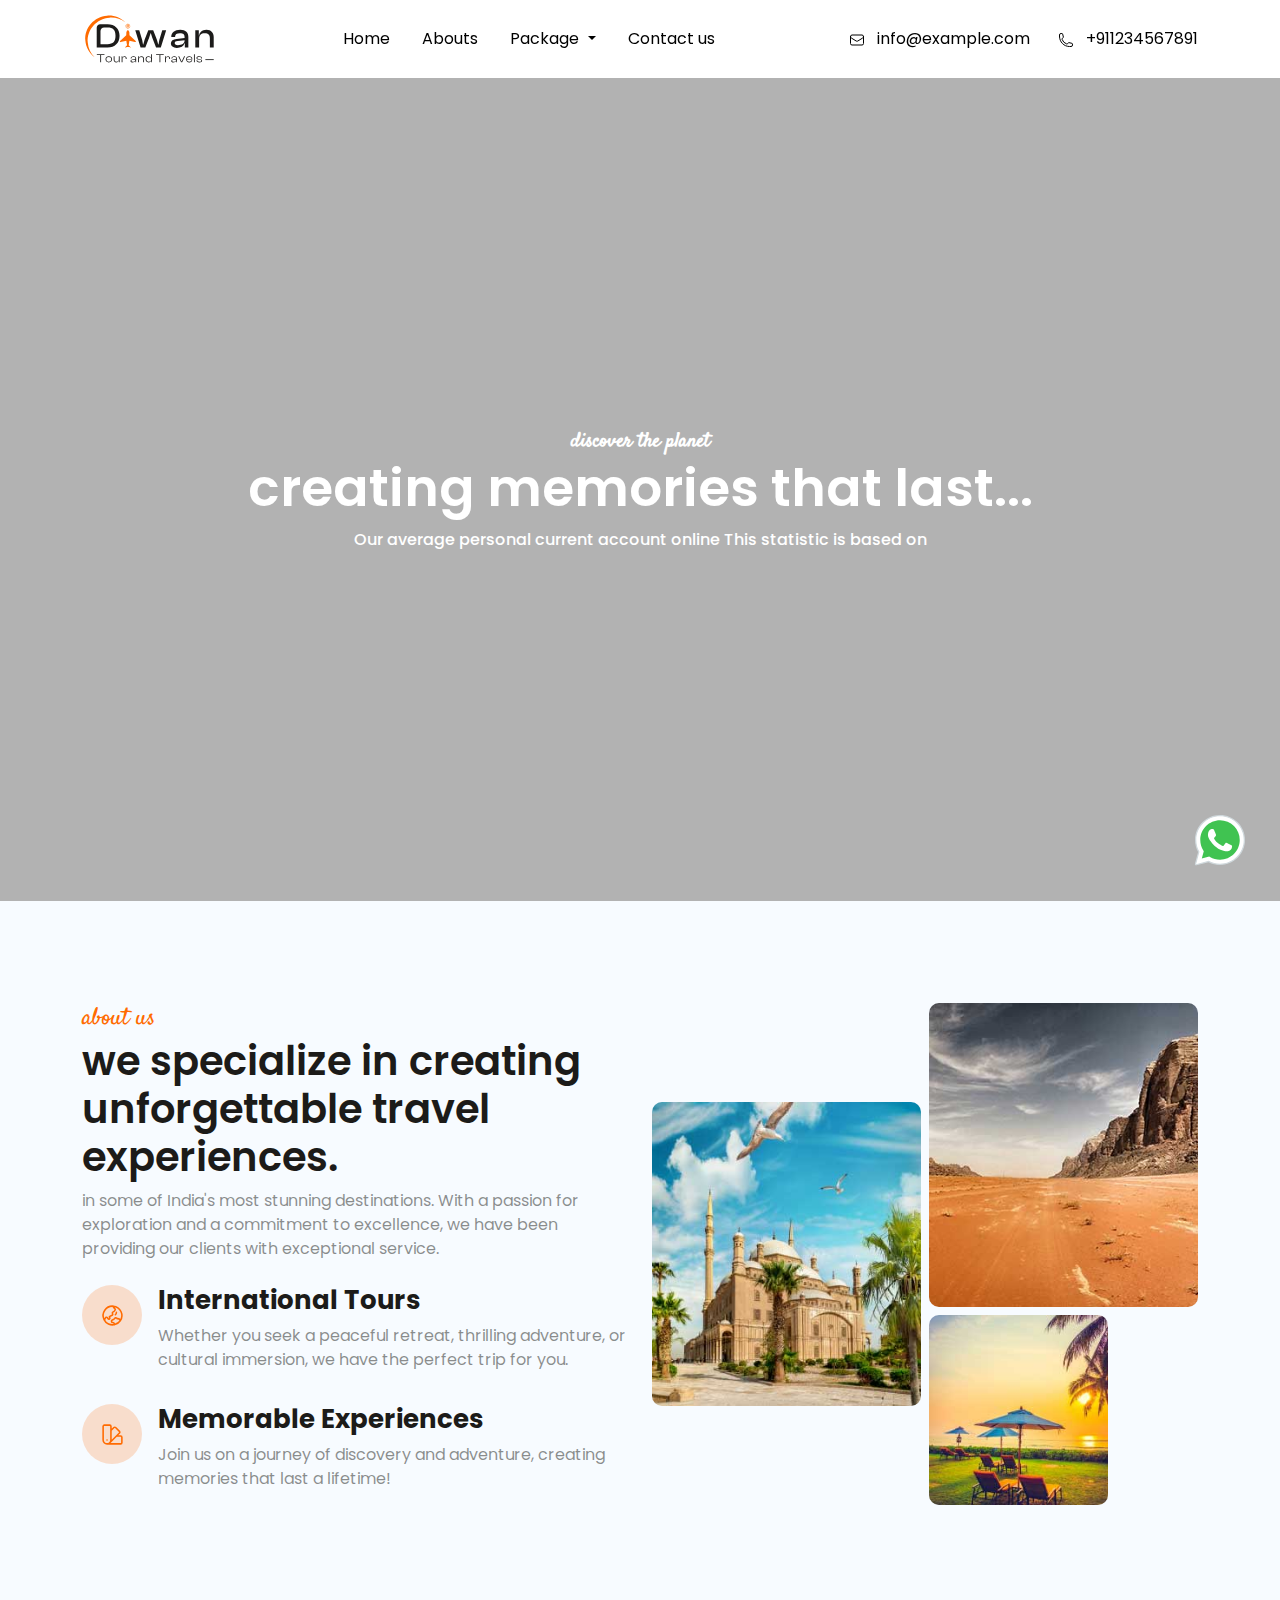
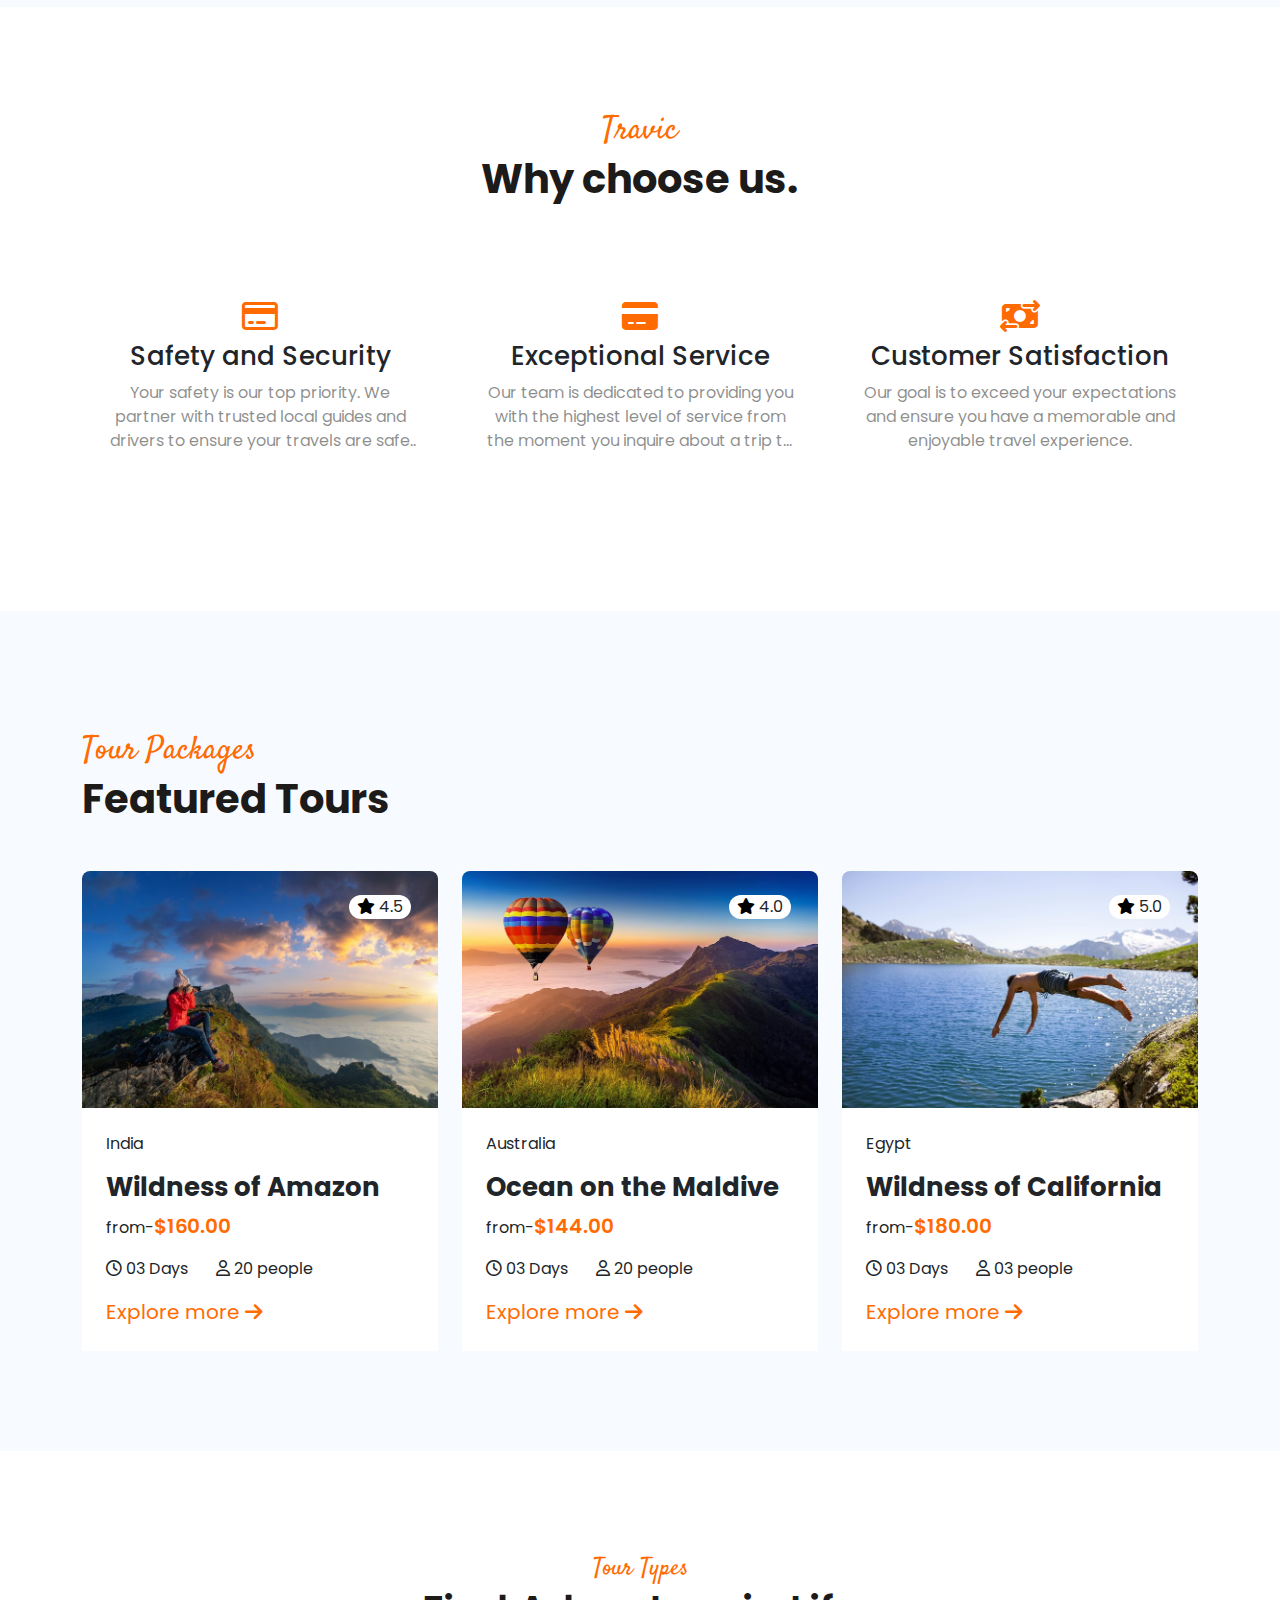
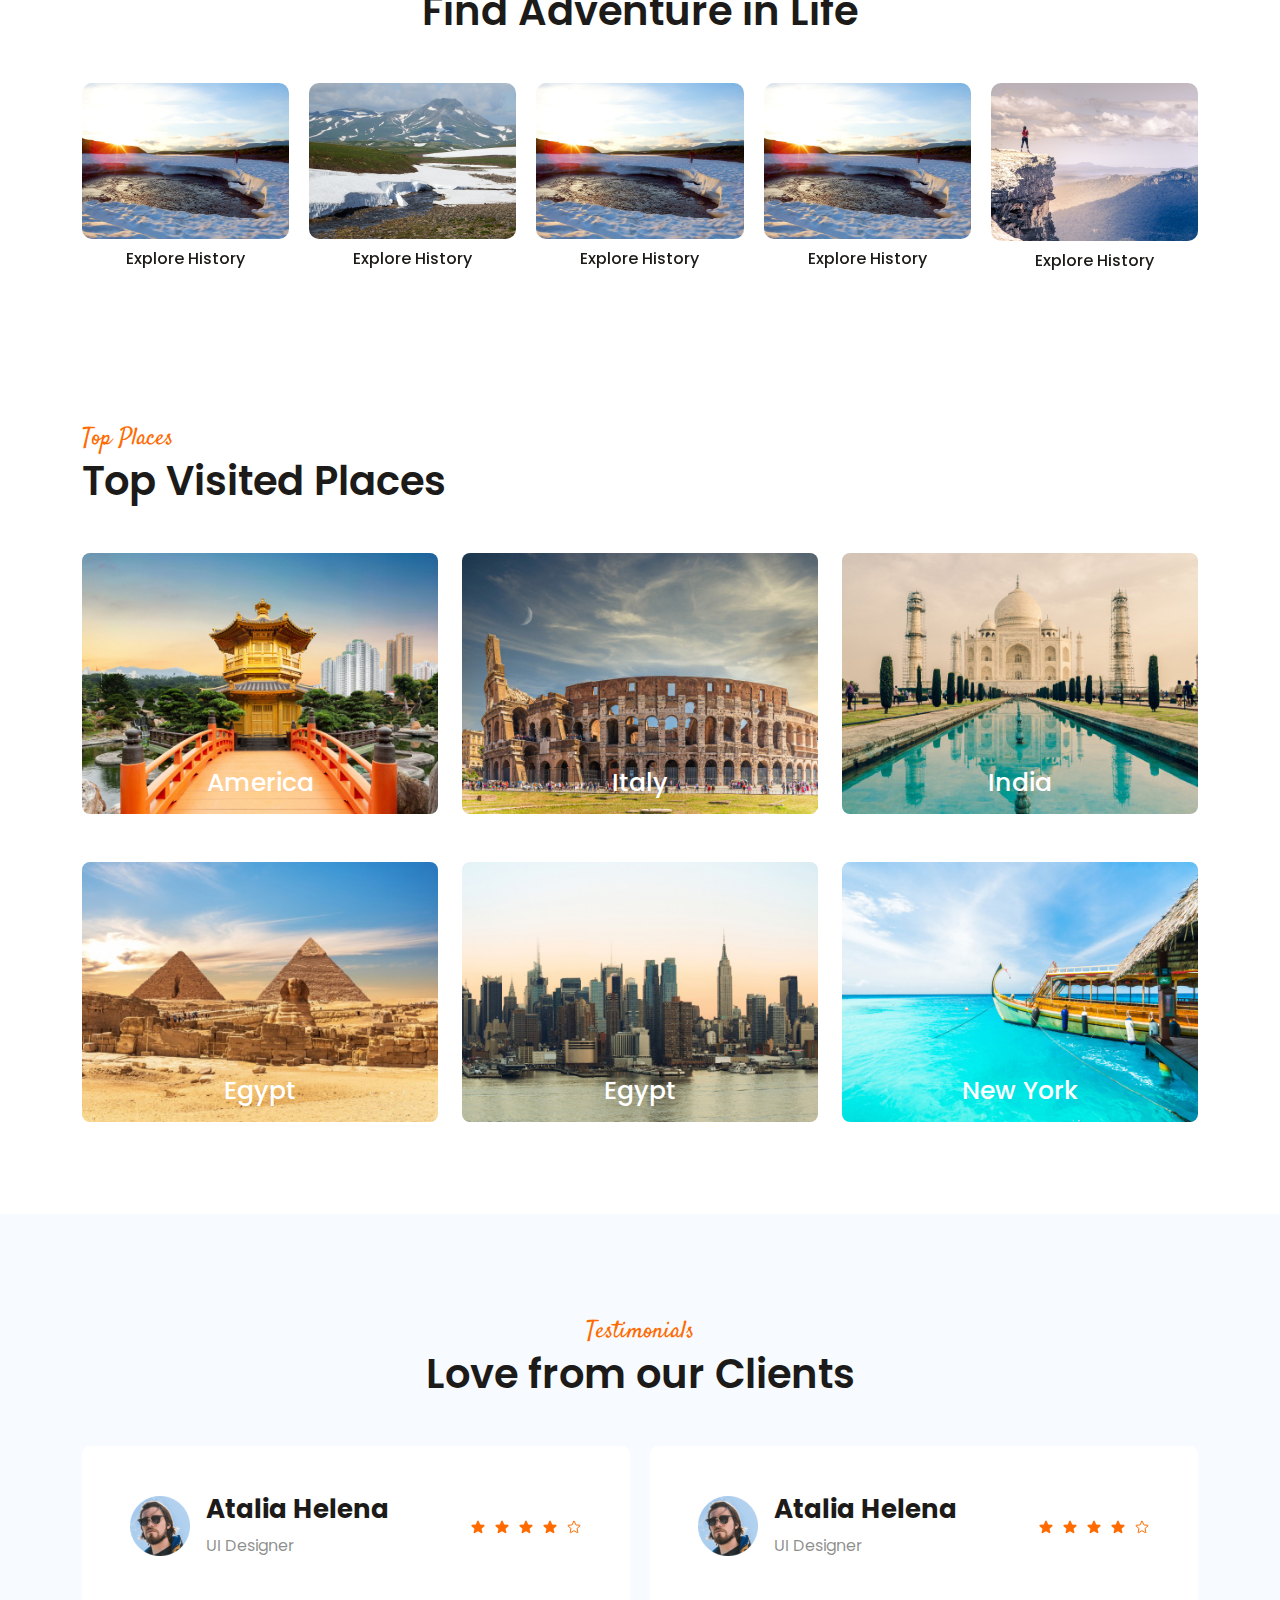
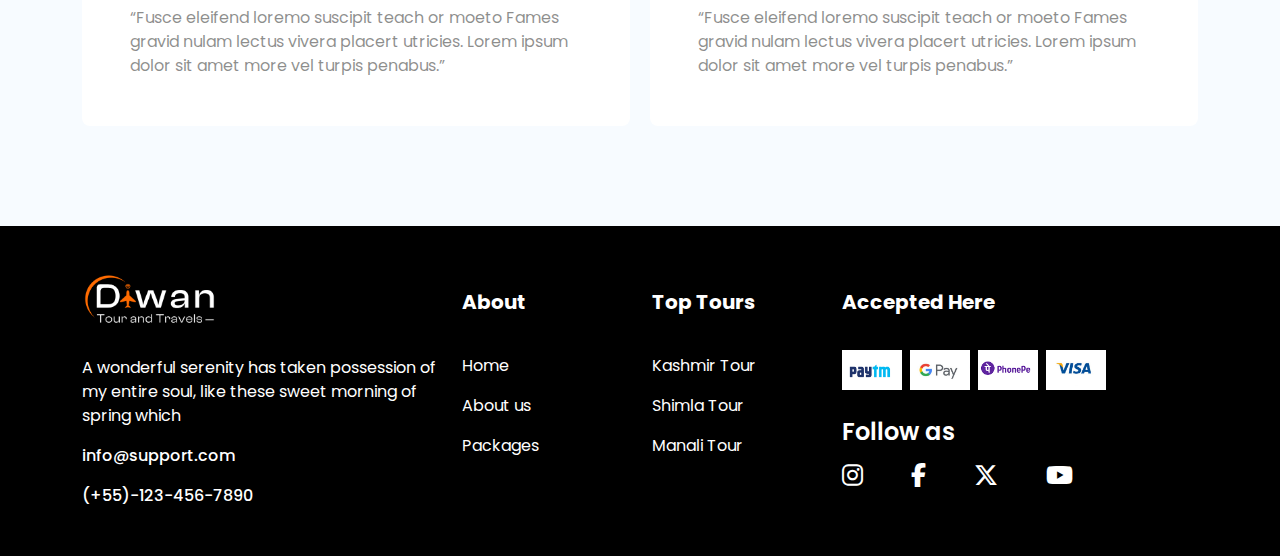
==== commit 7e9e8f43: "complet work" ====
--- a/index.html
+++ b/index.html
@@ -26,12 +26,12 @@
   </head>
   <body>
     <!-- header start -->
-    <header class="position-sticky top-0 z-3 bg-white">
+    <header class="position-sticky top-0 z-3">
       <div class="container">
         <nav class="navbar navbar-expand-lg navbar-light p-0">
           <a class="navbar-brand" href=".">
             <img
-              src="images/Diwan-Tour-and-travels-Final-Logo.jpg"
+              src="images/Diwan-Tour-and-travels-Final-Logo.svg"
               alt="Your Logo"
               class="logo"
             />
@@ -54,34 +54,38 @@
             <ul class="navbar-nav mx-auto column-gap-3">
               <li class="nav-item navi-focu">
                 <a
-                  class="nav-link fs-6 py-lg-4 py-3 text-black text-hov-ora"
+                  class="nav-link fs-6 py-lg-4 py-2 text-black text-hov-ora"
                   href="."
                   >Home</a
                 >
               </li>
               <li class="nav-item navi-focu">
                 <a
-                  class="nav-link fs-6 py-lg-4 py-3 text-black text-hov-ora"
+                  class="nav-link fs-6 py-lg-4 py-2 text-black text-hov-ora"
                   href="./about-us.html"
                   >Abouts</a
                 >
               </li>
-              <li class="nav-item navi-focu">
-                <a
-                  class="nav-link fs-6 py-lg-4 py-3 text-black text-hov-ora"
-                  href="./package.html"
-                  >Package</a
-                >
+              <li class="nav-item dropdown navi-focu">
+                <a class="nav-link dropdown-toggle fs-6 py-lg-4 py-2 text-black text-hov-ora" href="#" role="button" data-bs-toggle="dropdown" aria-expanded="false">
+                  Package
+                </a>
+                <ul class="dropdown-menu">
+                  <li><a class="dropdown-item fs-6  py-2 text-black text-hov-ora" href="./package.html">Package</a></li>
+                  <li><a class="dropdown-item fs-6  py-2 text-black text-hov-ora" href="./packageall.html">Package Details</a></li>
+             
+                </ul>
               </li>
               <li class="nav-item navi-focu">
                 <a
-                  class="nav-link fs-6 py-lg-4 py-3 text-black text-hov-ora"
+                  class="nav-link fs-6 py-lg-4 py-2 text-black text-hov-ora"
                   href="./contact.html"
                   >Contact us</a
                 >
               </li>
             </ul>
-            <a href="#" class="text-black fs-6 ps-lg-4 ps-3 text-hov-ora"
+            <div>
+              <a href="#" class="text-black fs-6 ps-lg-4 ps-0 py-2 ps-lg-3  py-lg-3 text-hov-ora d-block d-lg-inline-block"
               ><svg
                 data-slot="icon"
                 fill="none"
@@ -102,7 +106,7 @@
               </svg>
               info@example.com</a
             >
-            <a href="#" class="text-black fs-6 ps-lg-4 ps-3 text-hov-ora"
+            <a href="#" class="text-black fs-6 ps-lg-4 ps-0 ps-lg-3 py-2  py-lg-3  text-hov-ora d-lg-inline-block"
               ><svg
                 xmlns="http://www.w3.org/2000/svg"
                 fill="none"
@@ -121,6 +125,7 @@
               </svg>
               +911234567891</a
             >
+            </div>
           </div>
         </nav>
       </div>
@@ -243,8 +248,8 @@
     <!-- section 2 start -->
     <section class="py-100 bg-blue">
       <div class="container">
-        <div class="row align-items-center">
-          <div class="col-xl-6 col-lg-6 col-md-6 col-sm-12 col-12">
+        <div class="row align-items-center justify-content-center">
+          <div class="col-xl-6 col-lg-6 col-md-12 col-sm-12 col-12">
             <p class="mb-0 fs-4 fw-normal pri-orange second-font">about us</p>
             <h2 class="h2 sec-black fw-semibold">
               we specialize in creating unforgettable travel experiences.
@@ -524,7 +529,7 @@
       </div>
     </section>
     <!-- section 5 start -->
-    <section class="py-100">
+    <section class="py-100 pb-5">
       <div class="container">
         <div class="text-center mb-5">
           <span class="fs-4 fw-normal pri-orange second-font">Tour Types</span>
@@ -665,7 +670,7 @@
       </div>
     </section>
     <!-- section 6 start -->
-    <section class="py-100">
+    <section class="py-100 ">
       <div class="container">
         <div class="mb-5">
           <span class="fs-4 fw-normal pri-orange second-font">Top Places</span>
@@ -1689,5 +1694,6 @@
         },
       });
     </script>
+   
   </body>
 </html>
--- a/css/style.css
+++ b/css/style.css
@@ -19,6 +19,7 @@
   --second-black-5: rgba(28, 27, 25, 0.5);
   --primary-orange-2: rgba(255, 107, 1, 0.2);
   --bg-blue: #f7fbff;
+  --white: #ffffff;
   --second-font: "Satisfy", cursive;
 }
 /* color */
@@ -29,18 +30,50 @@
 .pri-bg-ora {
   background: var(--primary-orange);
 }
-.box{
+.box {
   background-color: #ffffff;
   padding: 42px 22px;
   margin-top: 32px;
 }
-
+.bor-bot {
+  border-bottom: 2px solid #f5f5f5;
+}
 .pri-orange {
   color: var(--primary-orange);
 }
 .input-foc:focus {
   box-shadow: none;
   border-color: var(--second-black);
+  background-color: var(--bg-blue);
+}
+.week-day > li {
+  border-bottom: 2px solid #f5f5f5 !important;
+}
+.week-day > li > a {
+  font-size: 16px;
+  font-weight: 500;
+  padding: 15px 0;
+  display: flex;
+  justify-content: space-between;
+  align-items: center;
+  color: var(--second-black-5);
+}
+.week-day > li > a:hover {
+  color: var(--primary-orange) !important;
+}
+.btn-cust:hover {
+  background-color: var(--second-black) !important;
+}
+.add-number {
+  width: 32px;
+  height: 32px;
+  border-radius: 50%;
+  background-color: var(--primary-orange);
+  transition: all 0.3s ease-in-out;
+  color: var(--white);
+}
+.add-number:hover {
+  background-color: var(--second-black);
 }
 .sec-black {
   color: var(--second-black);
@@ -67,29 +100,29 @@
 .fs-14 {
   font-size: 14px;
 }
-.h1{
-    font-size: 40px;
-}
-.h2{
-    font-size: 32px;
-}
-.h3{
-    font-size: 24px;
-}
-.h4{
-    font-size: 20px;
-}
-.h5{
-    font-size: 18px;
-}
-.h6{
-    font-size: 16px;
+.h1 {
+  font-size: 40px;
+}
+.h2 {
+  font-size: 32px;
+}
+.h3 {
+  font-size: 24px;
+}
+.h4 {
+  font-size: 20px;
+}
+.h5 {
+  font-size: 18px;
+}
+.h6 {
+  font-size: 16px;
 }
 
 /* padding */
 .py-100 {
-  padding-top: 100px;
-  padding-bottom: 100px;
+  padding-top: 50px;
+  padding-bottom: 50px;
 }
 /* margin */
 
@@ -130,6 +163,10 @@
   border-top: 3px solid transparent;
   border-bottom: 3px solid transparent;
 }
+.navi-focu a:active,.navi-focu a:focus-visible{
+  border-radius: none !important;
+  background-color: transparent !important;
+} 
 
 .bg-img-1::after {
   content: "";
@@ -209,33 +246,55 @@
   width: 60px;
   background-size: 290px;
 }
+.box-1{
+ box-shadow: 0px 0px 10px 0px rgba(0, 0, 0, 0.3);
+ border-radius: 5px;
+}
+.button-2 {
+  border: 1px solid rgba(28, 27, 25, 0.5);;
+}
+.button-2:hover{
+  background-color: #ff6b01 !important;
+  color: #ffffff;
+  border-color: #ff6b01;
+}
+
 @media (min-width: 576px) {
+  
 }
 @media (min-width: 768px) {
+  .py-100 {
+    padding-top: 80px;
+    padding-bottom: 80px;
+  }
   .whatsapp-icon {
     right: 30px;
     bottom: 30px;
   }
-  .h1{
+  .h1 {
     font-size: 52px;
-}
-.h2{
+  }
+  .h2 {
     font-size: 40px;
-}
-.h3{
+  }
+  .h3 {
     font-size: 26px;
-}
-.h4{
+  }
+  .h4 {
     font-size: 25px;
-}
-.h5{
+  }
+  .h5 {
     font-size: 22px;
-}
-.h6{
+  }
+  .h6 {
     font-size: 20px;
-}
+  }
 }
 @media (min-width: 992px) {
+  .py-100 {
+    padding-top: 100px;
+    padding-bottom: 100px;
+  }
 }
 @media (min-width: 1200px) {
 }
